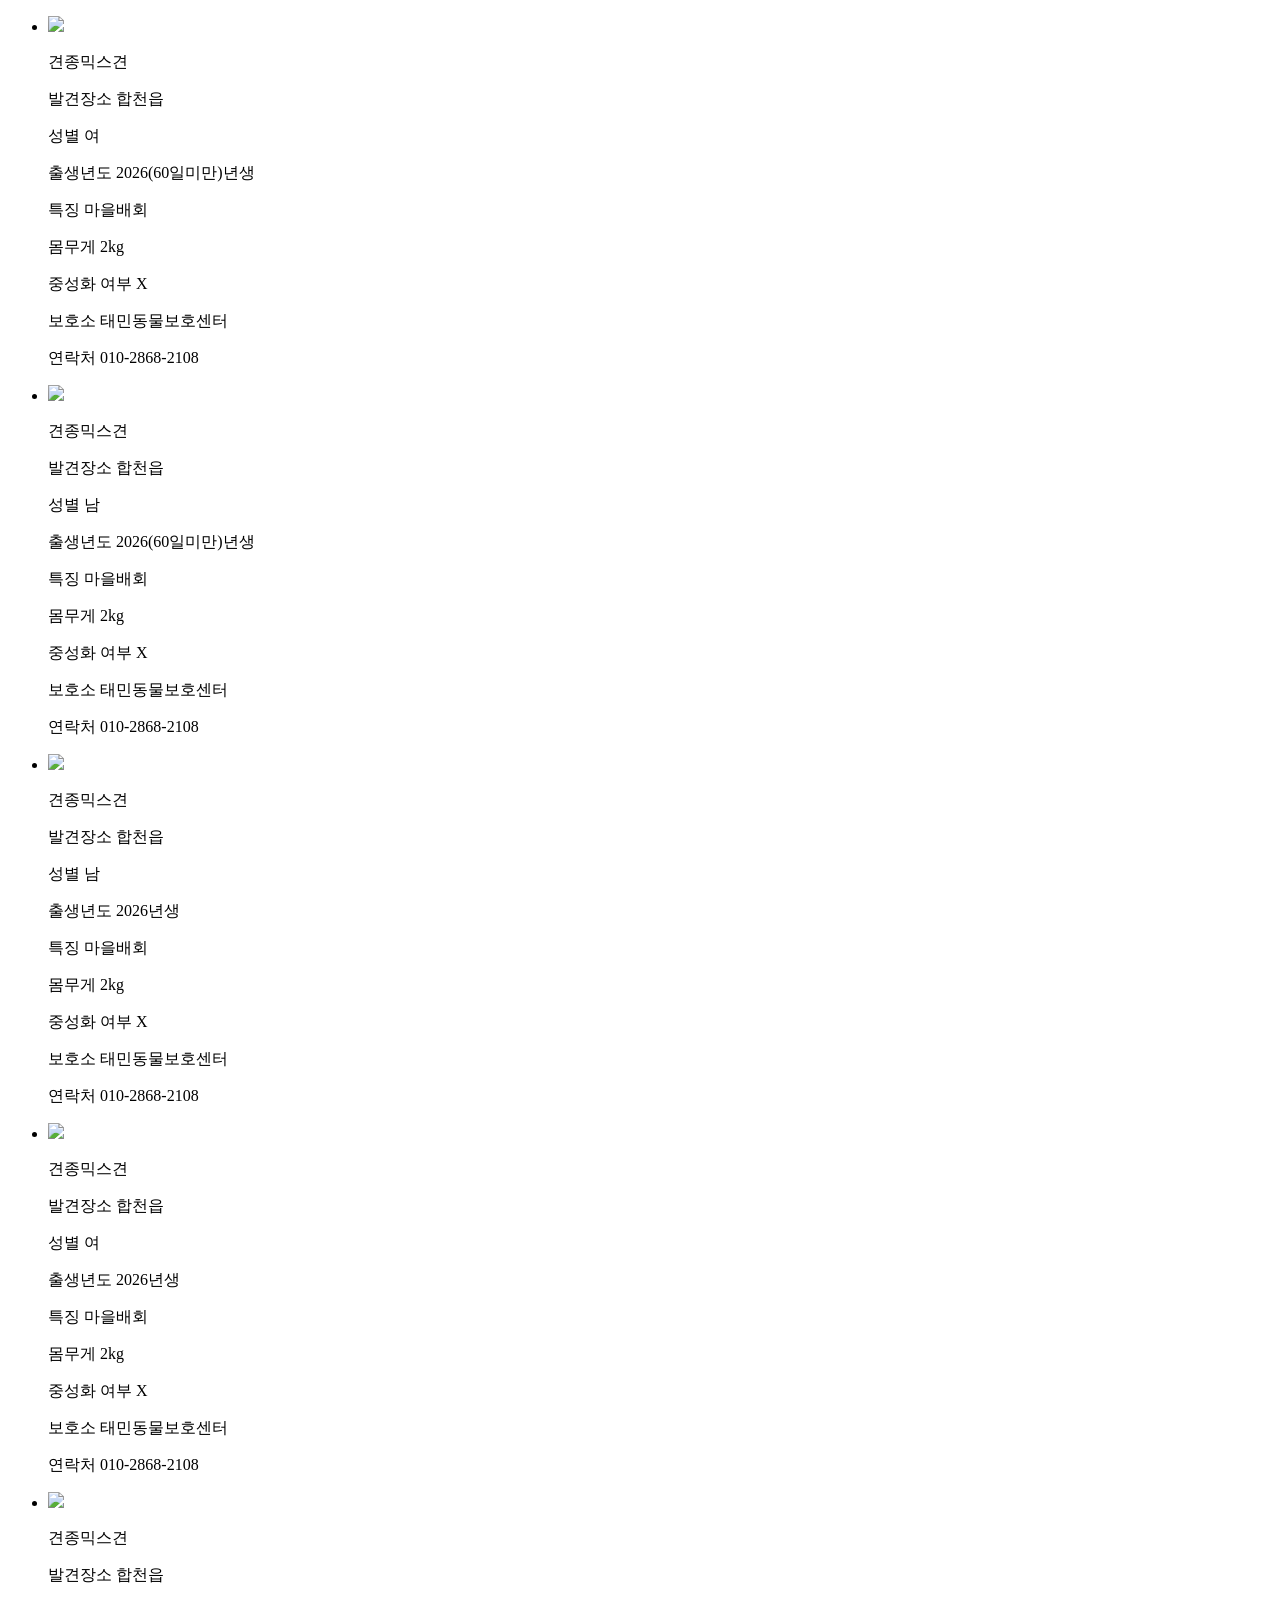
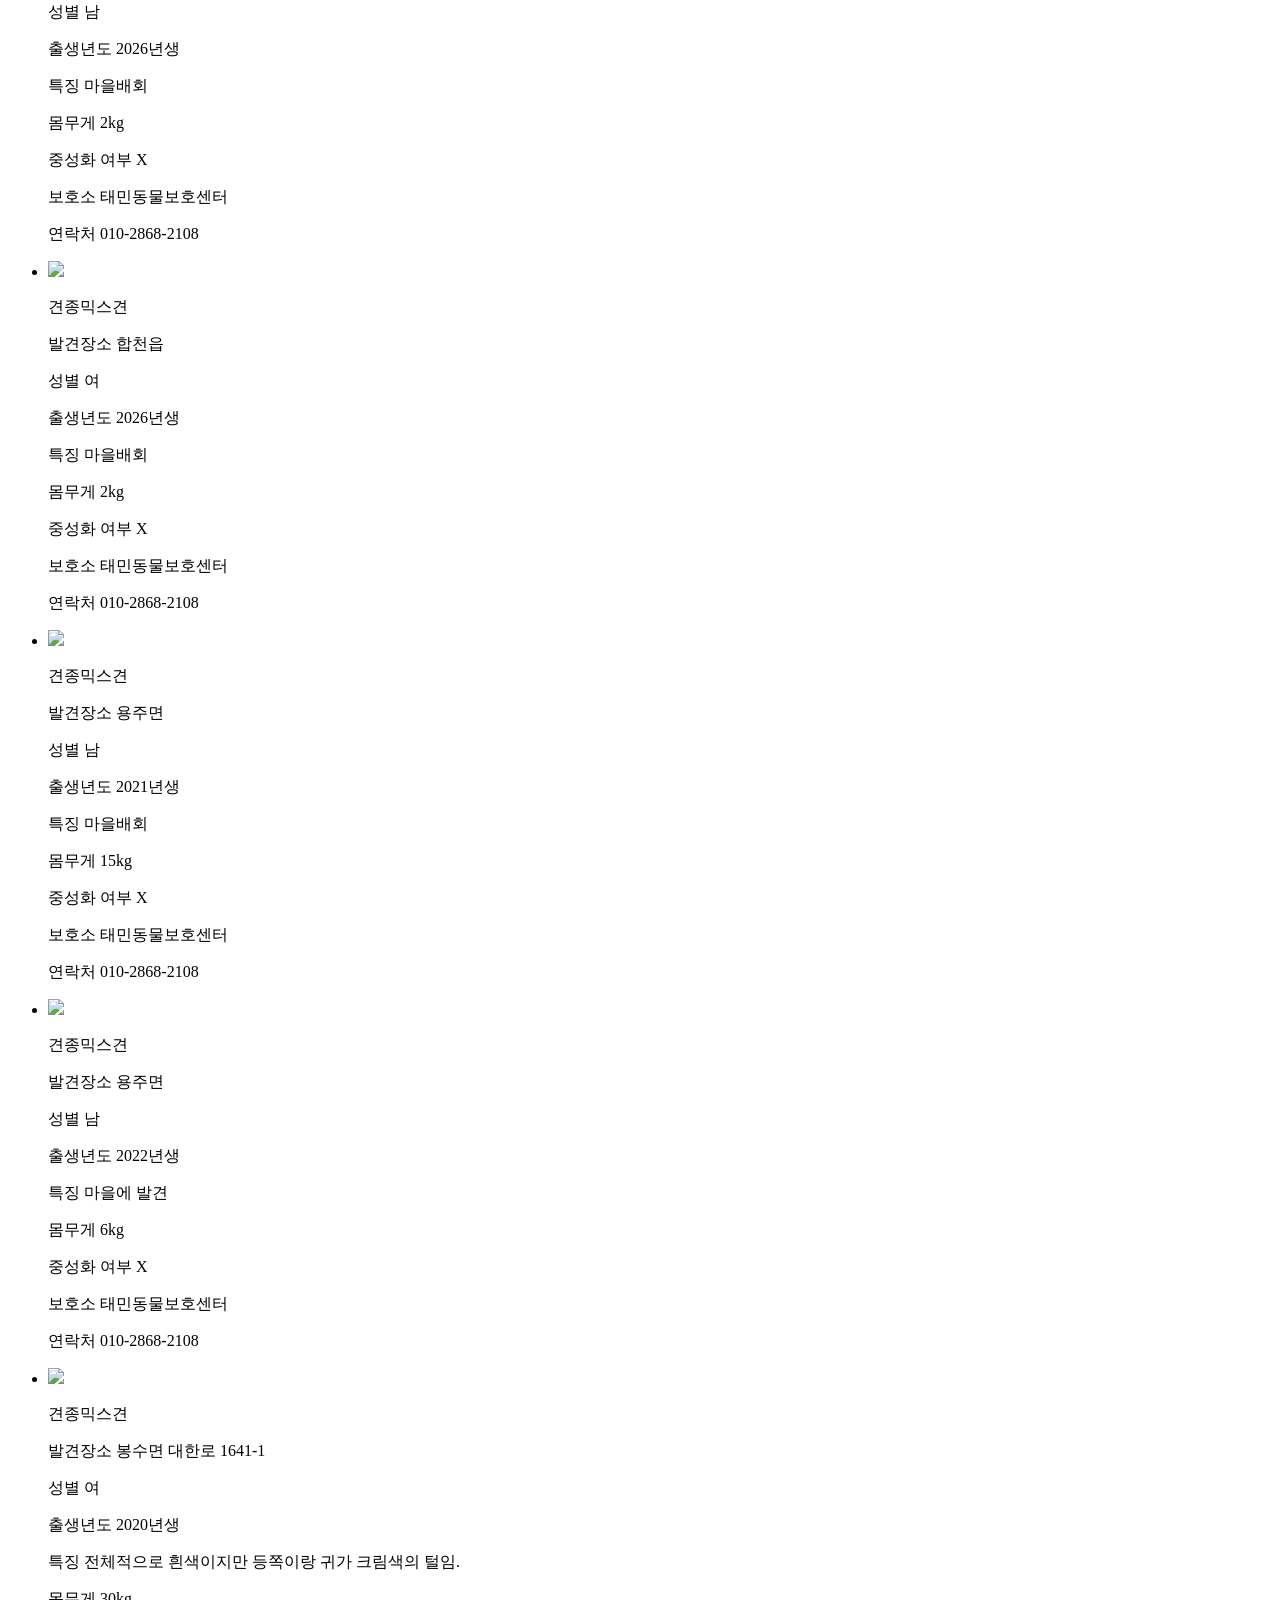
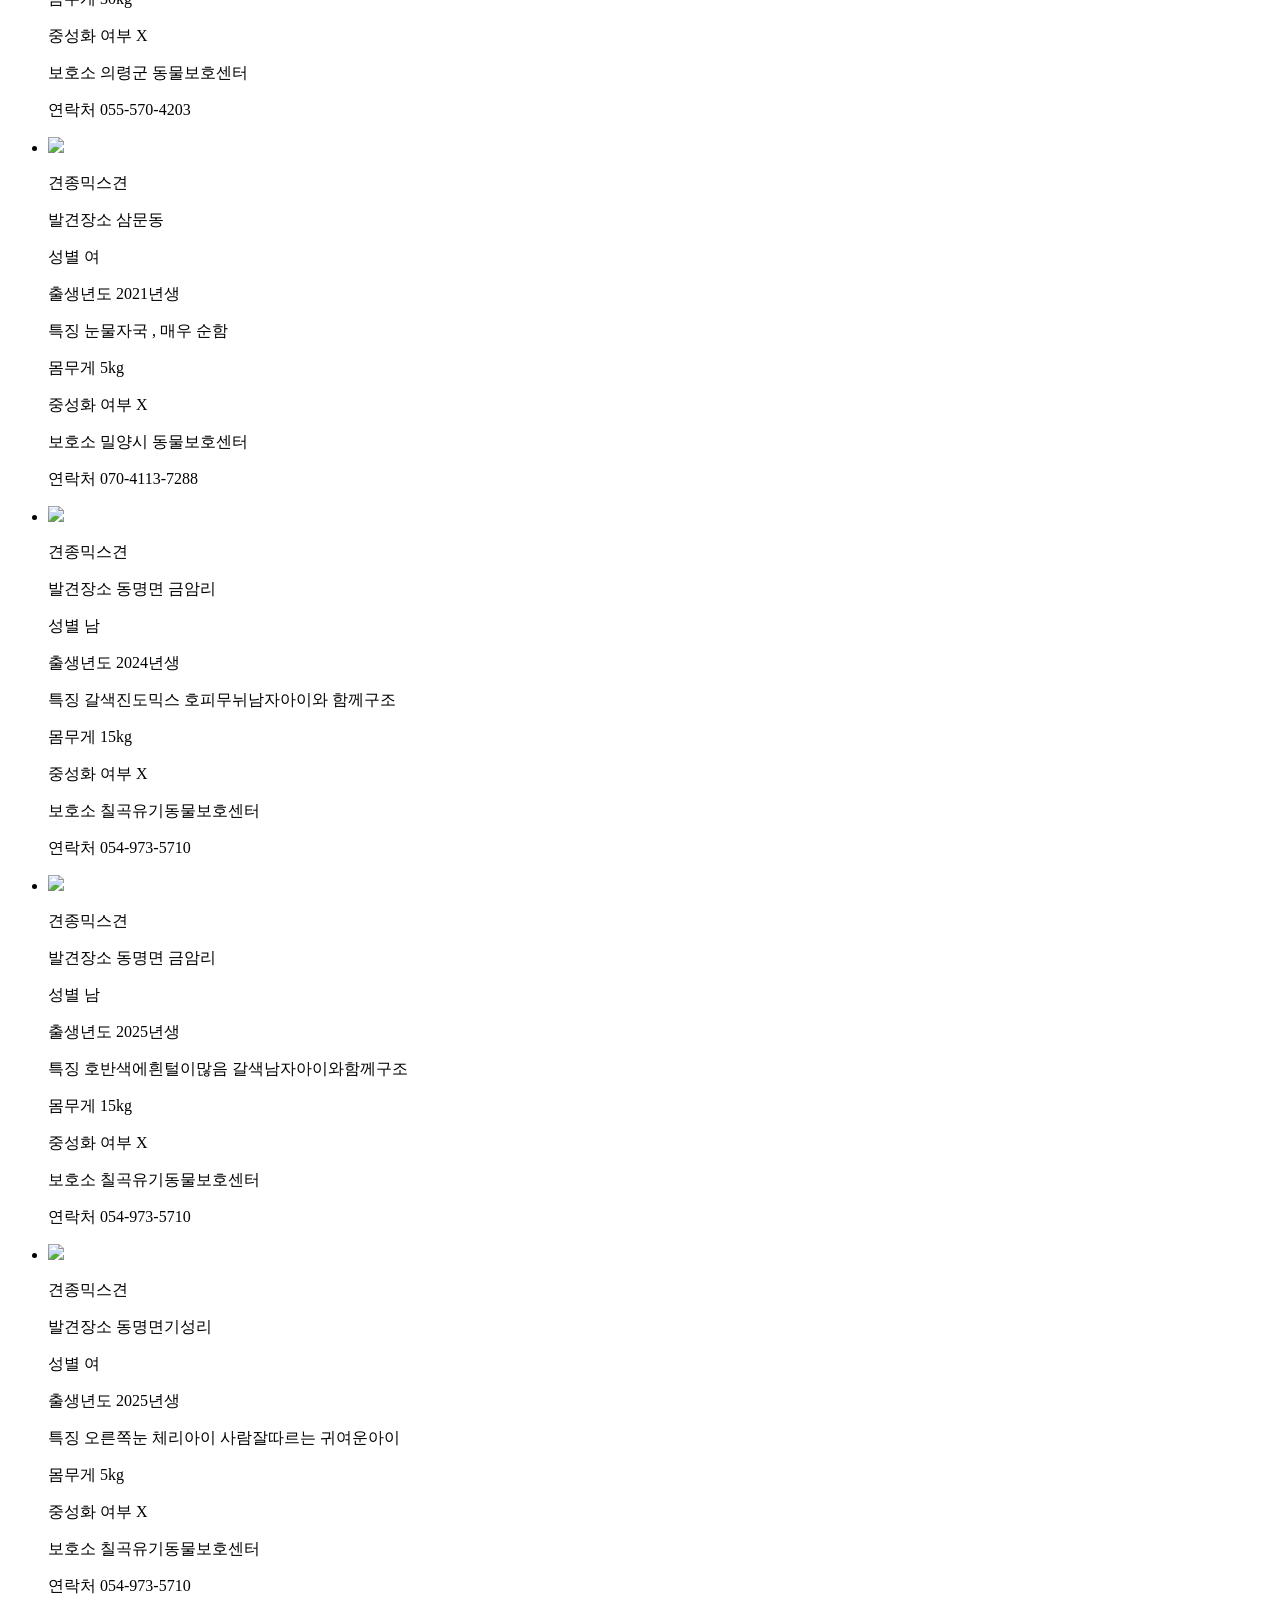
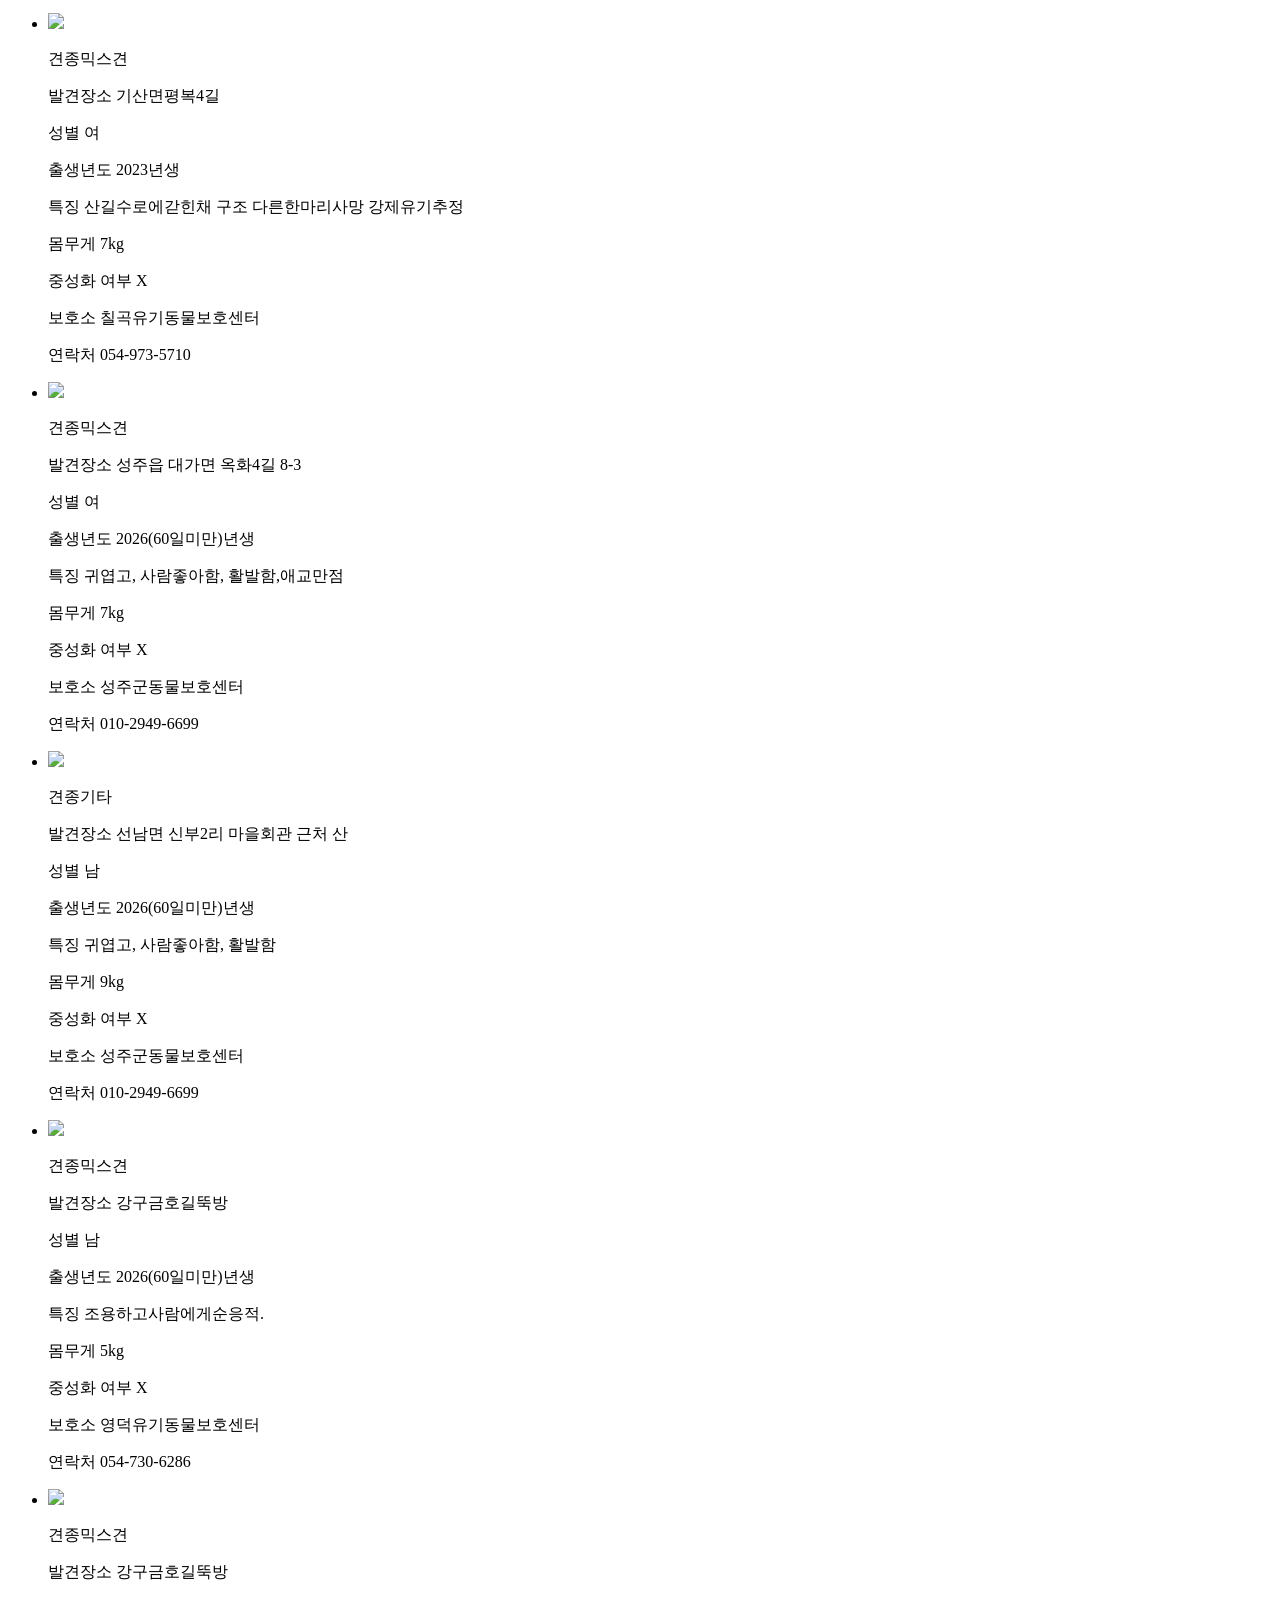
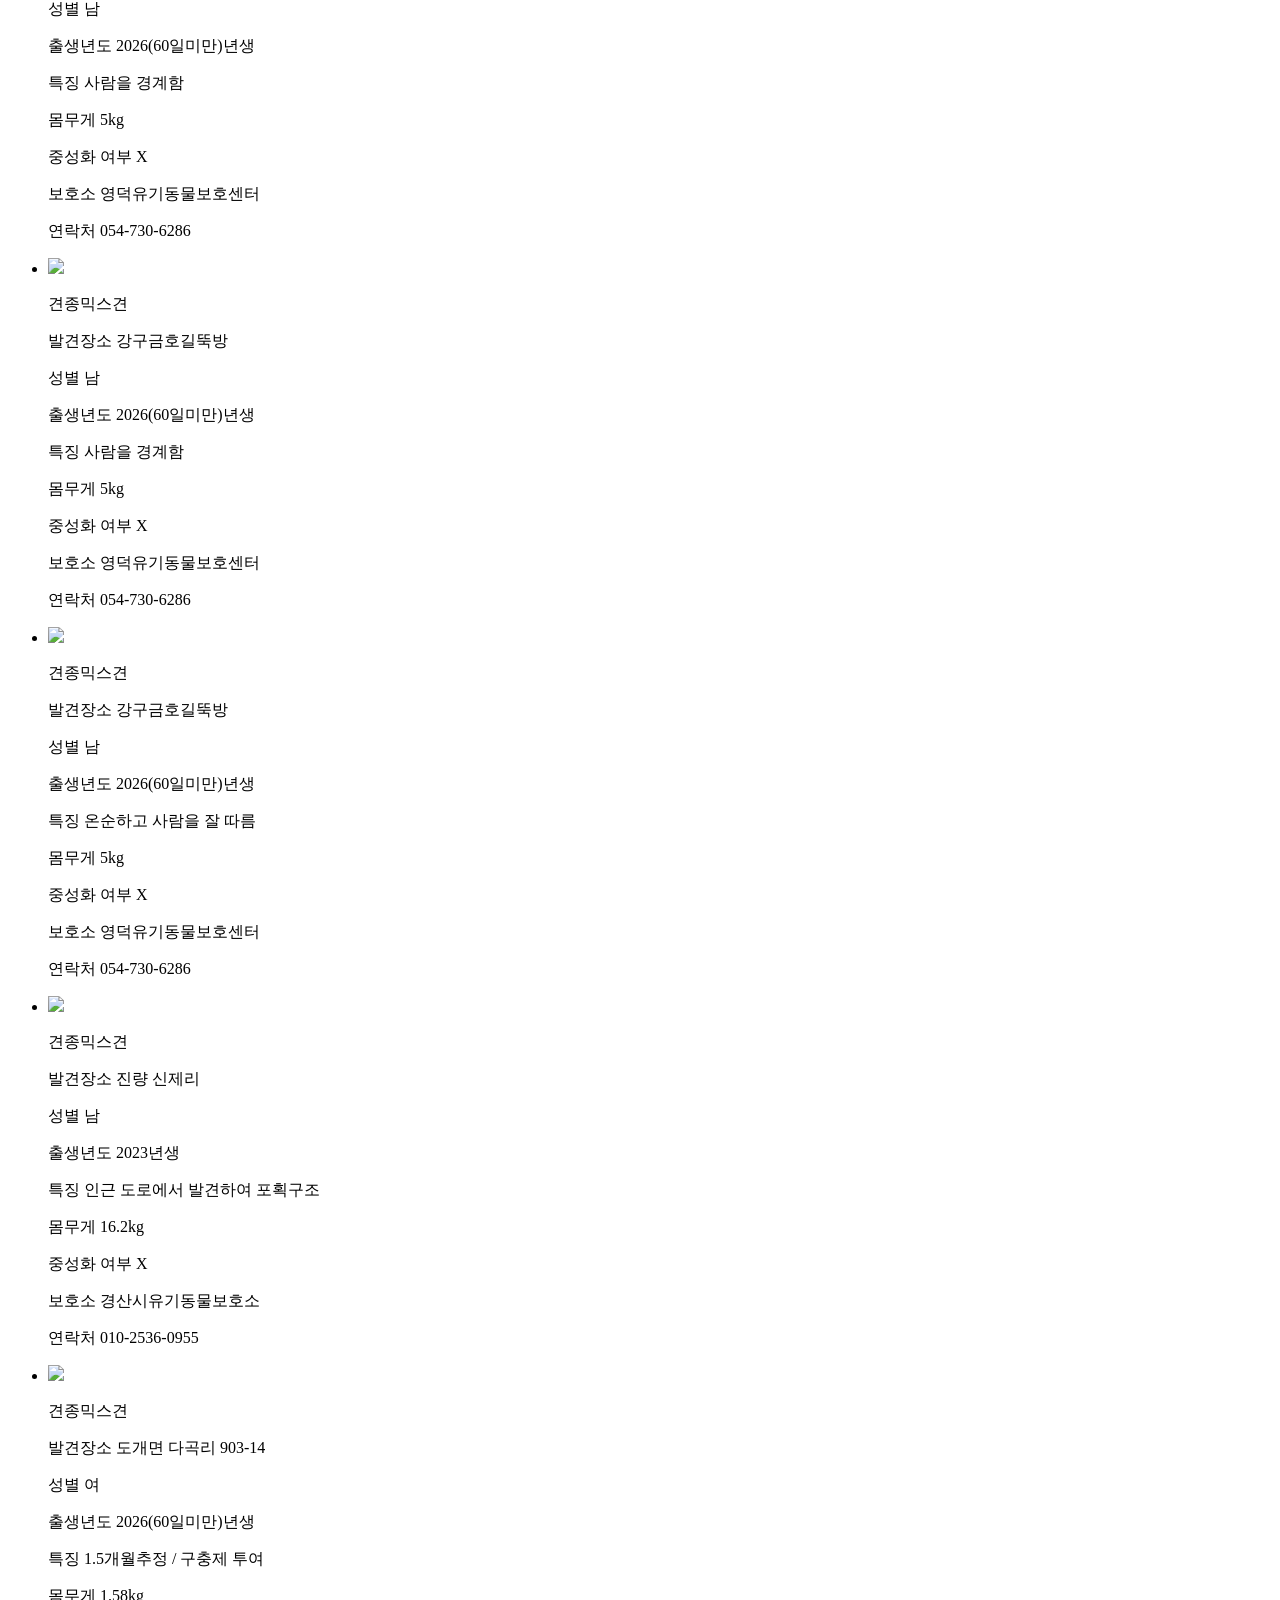
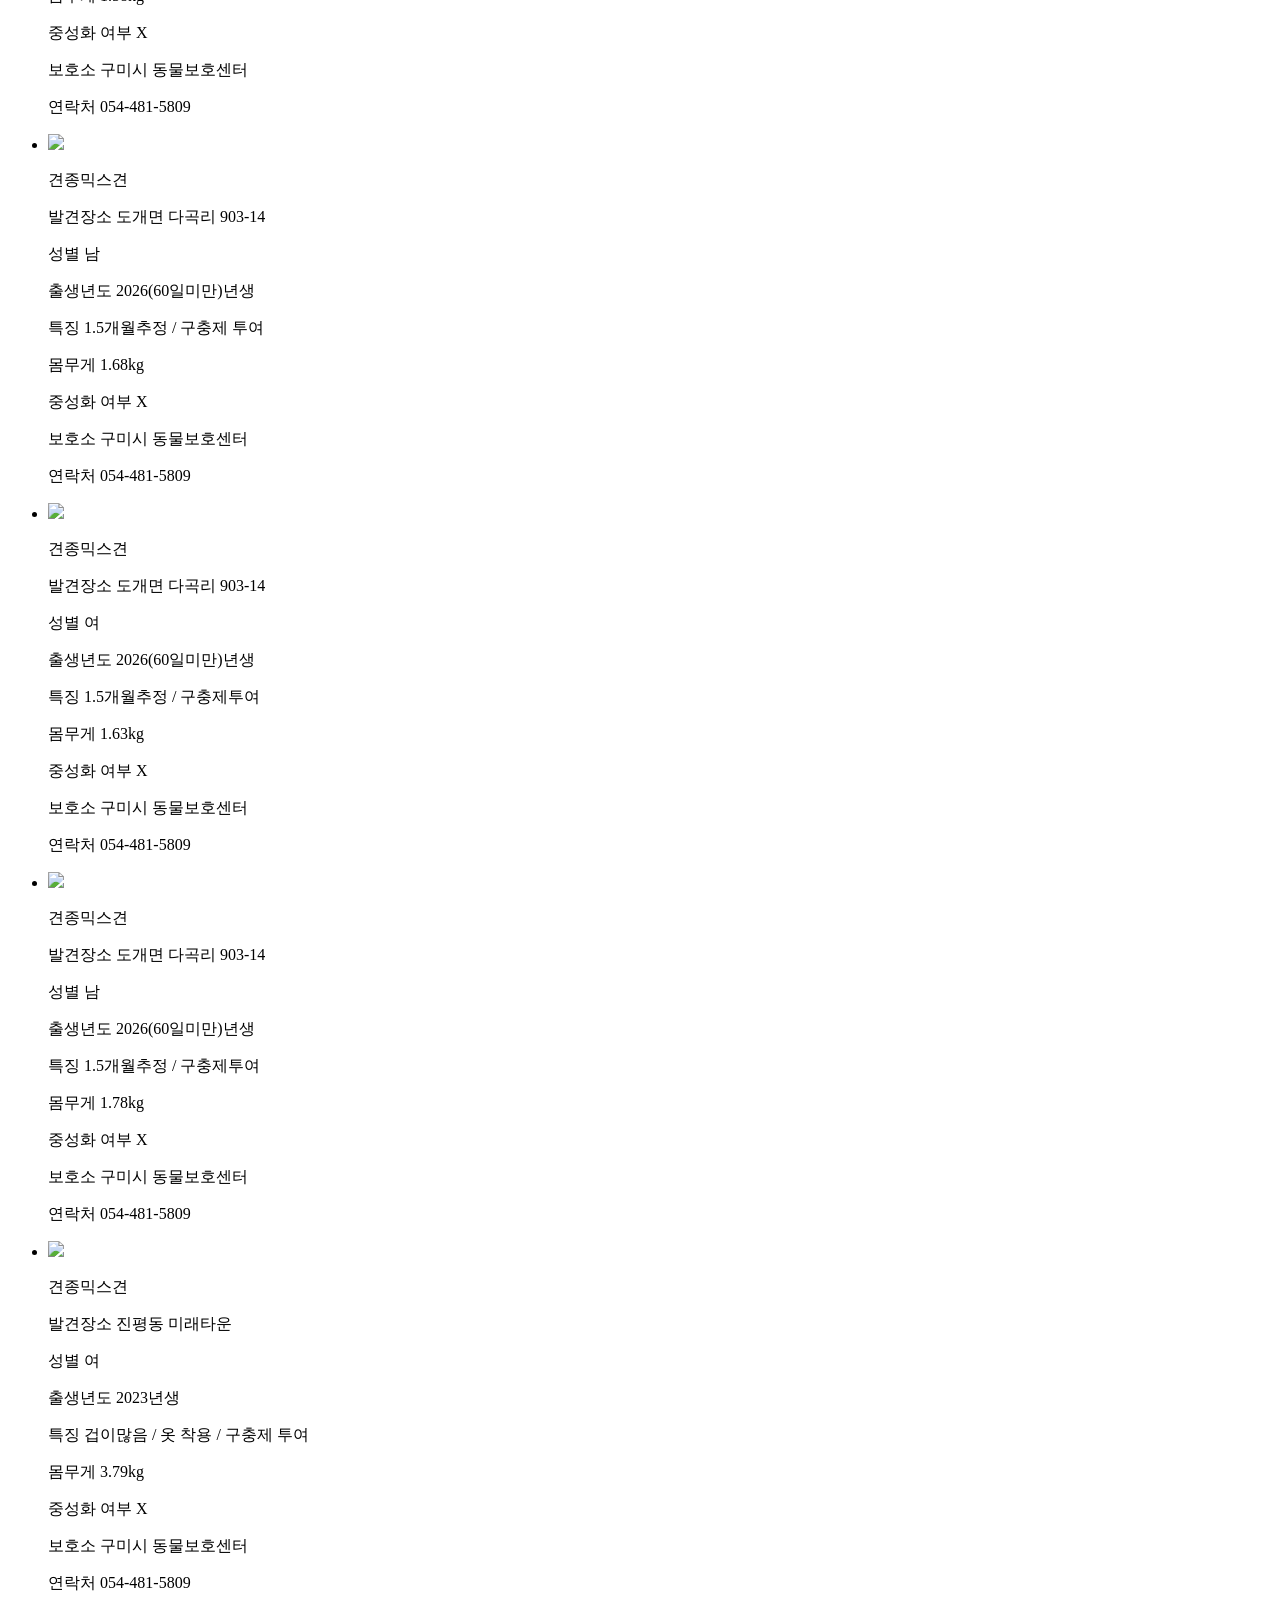
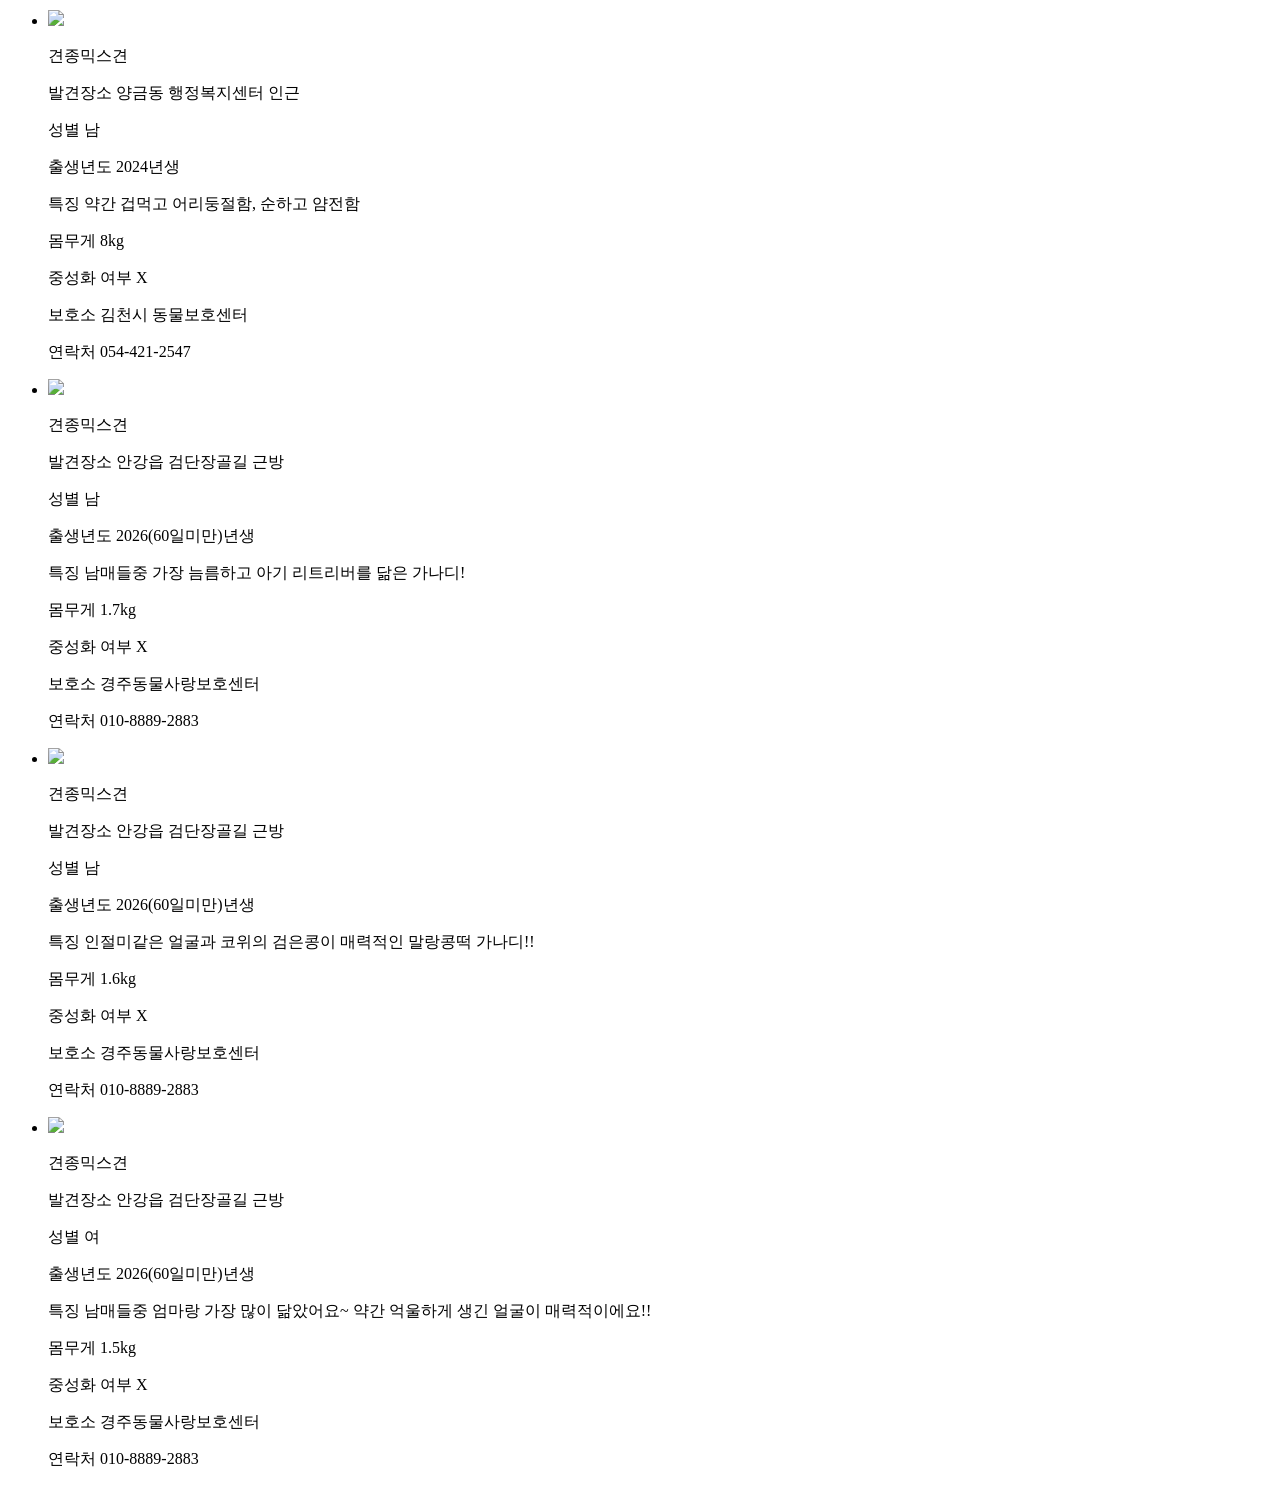
==== data/output.html @ 2dee36fd "feat: add main frame and home page" ====
<!doctype html>
<html lang="en">
  <head>
    <meta charset="UTF-8" />
    <meta name="viewport" content="width=device-width, initial-scale=1.0" />
    <title>Document</title>
  </head>
  <body>
    <ul>
      
      <li>
        <img src="http://openapi.animal.go.kr/openapi/service/rest/fileDownloadSrvc/files/shelter/2026/04/202605061905968.jpg" />
        <div class="dog-info">
          <p><span>견종</span><span>믹스견</span></p>
          <p><span>발견장소</span> <span>합천읍</span></p>
          <p>
            <span>성별</span
            ><span> 여</span>
          </p>
          <p>
            <span>출생년도</span>
            <span>2026(60일미만)년생</span>
          </p>
          <p><span>특징</span> <span>마을배회 </span></p>
          <p>
            <span>몸무게</span
            ><span> 2kg</span>
          </p>
          <p>
            <span>중성화 여부</span>
            <span>X</span>
          </p>
          <p><span>보호소</span> <span>태민동물보호센터</span></p>
          <p><span>연락처</span><span> 010-2868-2108</span></p>
        </div>
      </li>
      
      <li>
        <img src="http://openapi.animal.go.kr/openapi/service/rest/fileDownloadSrvc/files/shelter/2026/04/202605061905128.jpg" />
        <div class="dog-info">
          <p><span>견종</span><span>믹스견</span></p>
          <p><span>발견장소</span> <span>합천읍</span></p>
          <p>
            <span>성별</span
            ><span> 남</span>
          </p>
          <p>
            <span>출생년도</span>
            <span>2026(60일미만)년생</span>
          </p>
          <p><span>특징</span> <span>마을배회 </span></p>
          <p>
            <span>몸무게</span
            ><span> 2kg</span>
          </p>
          <p>
            <span>중성화 여부</span>
            <span>X</span>
          </p>
          <p><span>보호소</span> <span>태민동물보호센터</span></p>
          <p><span>연락처</span><span> 010-2868-2108</span></p>
        </div>
      </li>
      
      <li>
        <img src="http://openapi.animal.go.kr/openapi/service/rest/fileDownloadSrvc/files/shelter/2026/04/202605061905540.jpg" />
        <div class="dog-info">
          <p><span>견종</span><span>믹스견</span></p>
          <p><span>발견장소</span> <span>합천읍</span></p>
          <p>
            <span>성별</span
            ><span> 남</span>
          </p>
          <p>
            <span>출생년도</span>
            <span>2026년생</span>
          </p>
          <p><span>특징</span> <span>마을배회 </span></p>
          <p>
            <span>몸무게</span
            ><span> 2kg</span>
          </p>
          <p>
            <span>중성화 여부</span>
            <span>X</span>
          </p>
          <p><span>보호소</span> <span>태민동물보호센터</span></p>
          <p><span>연락처</span><span> 010-2868-2108</span></p>
        </div>
      </li>
      
      <li>
        <img src="http://openapi.animal.go.kr/openapi/service/rest/fileDownloadSrvc/files/shelter/2026/04/202605061905610[1].jpg" />
        <div class="dog-info">
          <p><span>견종</span><span>믹스견</span></p>
          <p><span>발견장소</span> <span>합천읍</span></p>
          <p>
            <span>성별</span
            ><span> 여</span>
          </p>
          <p>
            <span>출생년도</span>
            <span>2026년생</span>
          </p>
          <p><span>특징</span> <span>마을배회 </span></p>
          <p>
            <span>몸무게</span
            ><span> 2kg</span>
          </p>
          <p>
            <span>중성화 여부</span>
            <span>X</span>
          </p>
          <p><span>보호소</span> <span>태민동물보호센터</span></p>
          <p><span>연락처</span><span> 010-2868-2108</span></p>
        </div>
      </li>
      
      <li>
        <img src="http://openapi.animal.go.kr/openapi/service/rest/fileDownloadSrvc/files/shelter/2026/04/202605061905546.jpg" />
        <div class="dog-info">
          <p><span>견종</span><span>믹스견</span></p>
          <p><span>발견장소</span> <span>합천읍</span></p>
          <p>
            <span>성별</span
            ><span> 남</span>
          </p>
          <p>
            <span>출생년도</span>
            <span>2026년생</span>
          </p>
          <p><span>특징</span> <span>마을배회 </span></p>
          <p>
            <span>몸무게</span
            ><span> 2kg</span>
          </p>
          <p>
            <span>중성화 여부</span>
            <span>X</span>
          </p>
          <p><span>보호소</span> <span>태민동물보호센터</span></p>
          <p><span>연락처</span><span> 010-2868-2108</span></p>
        </div>
      </li>
      
      <li>
        <img src="http://openapi.animal.go.kr/openapi/service/rest/fileDownloadSrvc/files/shelter/2026/04/202605061905356.jpg" />
        <div class="dog-info">
          <p><span>견종</span><span>믹스견</span></p>
          <p><span>발견장소</span> <span>합천읍</span></p>
          <p>
            <span>성별</span
            ><span> 여</span>
          </p>
          <p>
            <span>출생년도</span>
            <span>2026년생</span>
          </p>
          <p><span>특징</span> <span>마을배회 </span></p>
          <p>
            <span>몸무게</span
            ><span> 2kg</span>
          </p>
          <p>
            <span>중성화 여부</span>
            <span>X</span>
          </p>
          <p><span>보호소</span> <span>태민동물보호센터</span></p>
          <p><span>연락처</span><span> 010-2868-2108</span></p>
        </div>
      </li>
      
      <li>
        <img src="http://openapi.animal.go.kr/openapi/service/rest/fileDownloadSrvc/files/shelter/2026/04/202605061905731.jpg" />
        <div class="dog-info">
          <p><span>견종</span><span>믹스견</span></p>
          <p><span>발견장소</span> <span>용주면</span></p>
          <p>
            <span>성별</span
            ><span> 남</span>
          </p>
          <p>
            <span>출생년도</span>
            <span>2021년생</span>
          </p>
          <p><span>특징</span> <span>마을배회 </span></p>
          <p>
            <span>몸무게</span
            ><span> 15kg</span>
          </p>
          <p>
            <span>중성화 여부</span>
            <span>X</span>
          </p>
          <p><span>보호소</span> <span>태민동물보호센터</span></p>
          <p><span>연락처</span><span> 010-2868-2108</span></p>
        </div>
      </li>
      
      <li>
        <img src="http://openapi.animal.go.kr/openapi/service/rest/fileDownloadSrvc/files/shelter/2026/04/202605061905781.jpg" />
        <div class="dog-info">
          <p><span>견종</span><span>믹스견</span></p>
          <p><span>발견장소</span> <span>용주면</span></p>
          <p>
            <span>성별</span
            ><span> 남</span>
          </p>
          <p>
            <span>출생년도</span>
            <span>2022년생</span>
          </p>
          <p><span>특징</span> <span>마을에 발견 </span></p>
          <p>
            <span>몸무게</span
            ><span> 6kg</span>
          </p>
          <p>
            <span>중성화 여부</span>
            <span>X</span>
          </p>
          <p><span>보호소</span> <span>태민동물보호센터</span></p>
          <p><span>연락처</span><span> 010-2868-2108</span></p>
        </div>
      </li>
      
      <li>
        <img src="http://openapi.animal.go.kr/openapi/service/rest/fileDownloadSrvc/files/shelter/2026/04/202605061505817.jpg" />
        <div class="dog-info">
          <p><span>견종</span><span>믹스견</span></p>
          <p><span>발견장소</span> <span>봉수면 대한로 1641-1</span></p>
          <p>
            <span>성별</span
            ><span> 여</span>
          </p>
          <p>
            <span>출생년도</span>
            <span>2020년생</span>
          </p>
          <p><span>특징</span> <span>전체적으로 흰색이지만 등쪽이랑 귀가 크림색의 털임.</span></p>
          <p>
            <span>몸무게</span
            ><span> 30kg</span>
          </p>
          <p>
            <span>중성화 여부</span>
            <span>X</span>
          </p>
          <p><span>보호소</span> <span>의령군 동물보호센터</span></p>
          <p><span>연락처</span><span> 055-570-4203</span></p>
        </div>
      </li>
      
      <li>
        <img src="http://openapi.animal.go.kr/openapi/service/rest/fileDownloadSrvc/files/shelter/2026/04/20260506150580.jpg" />
        <div class="dog-info">
          <p><span>견종</span><span>믹스견</span></p>
          <p><span>발견장소</span> <span>삼문동</span></p>
          <p>
            <span>성별</span
            ><span> 여</span>
          </p>
          <p>
            <span>출생년도</span>
            <span>2021년생</span>
          </p>
          <p><span>특징</span> <span>눈물자국 , 매우 순함</span></p>
          <p>
            <span>몸무게</span
            ><span> 5kg</span>
          </p>
          <p>
            <span>중성화 여부</span>
            <span>X</span>
          </p>
          <p><span>보호소</span> <span>밀양시 동물보호센터</span></p>
          <p><span>연락처</span><span> 070-4113-7288</span></p>
        </div>
      </li>
      
      <li>
        <img src="http://openapi.animal.go.kr/openapi/service/rest/fileDownloadSrvc/files/shelter/2026/04/202605061805523.jpg" />
        <div class="dog-info">
          <p><span>견종</span><span>믹스견</span></p>
          <p><span>발견장소</span> <span>동명면 금암리</span></p>
          <p>
            <span>성별</span
            ><span> 남</span>
          </p>
          <p>
            <span>출생년도</span>
            <span>2024년생</span>
          </p>
          <p><span>특징</span> <span>갈색진도믹스 호피무뉘남자아이와 함께구조</span></p>
          <p>
            <span>몸무게</span
            ><span> 15kg</span>
          </p>
          <p>
            <span>중성화 여부</span>
            <span>X</span>
          </p>
          <p><span>보호소</span> <span>칠곡유기동물보호센터</span></p>
          <p><span>연락처</span><span> 054-973-5710</span></p>
        </div>
      </li>
      
      <li>
        <img src="http://openapi.animal.go.kr/openapi/service/rest/fileDownloadSrvc/files/shelter/2026/04/202605061805635[1].jpg" />
        <div class="dog-info">
          <p><span>견종</span><span>믹스견</span></p>
          <p><span>발견장소</span> <span>동명면 금암리</span></p>
          <p>
            <span>성별</span
            ><span> 남</span>
          </p>
          <p>
            <span>출생년도</span>
            <span>2025년생</span>
          </p>
          <p><span>특징</span> <span>호반색에흰털이많음 갈색남자아이와함께구조</span></p>
          <p>
            <span>몸무게</span
            ><span> 15kg</span>
          </p>
          <p>
            <span>중성화 여부</span>
            <span>X</span>
          </p>
          <p><span>보호소</span> <span>칠곡유기동물보호센터</span></p>
          <p><span>연락처</span><span> 054-973-5710</span></p>
        </div>
      </li>
      
      <li>
        <img src="http://openapi.animal.go.kr/openapi/service/rest/fileDownloadSrvc/files/shelter/2026/04/202605061705920.jpg" />
        <div class="dog-info">
          <p><span>견종</span><span>믹스견</span></p>
          <p><span>발견장소</span> <span>동명면기성리</span></p>
          <p>
            <span>성별</span
            ><span> 여</span>
          </p>
          <p>
            <span>출생년도</span>
            <span>2025년생</span>
          </p>
          <p><span>특징</span> <span>오른쪽눈 체리아이 사람잘따르는 귀여운아이</span></p>
          <p>
            <span>몸무게</span
            ><span> 5kg</span>
          </p>
          <p>
            <span>중성화 여부</span>
            <span>X</span>
          </p>
          <p><span>보호소</span> <span>칠곡유기동물보호센터</span></p>
          <p><span>연락처</span><span> 054-973-5710</span></p>
        </div>
      </li>
      
      <li>
        <img src="http://openapi.animal.go.kr/openapi/service/rest/fileDownloadSrvc/files/shelter/2026/04/20260506170588.jpg" />
        <div class="dog-info">
          <p><span>견종</span><span>믹스견</span></p>
          <p><span>발견장소</span> <span>기산면평복4길</span></p>
          <p>
            <span>성별</span
            ><span> 여</span>
          </p>
          <p>
            <span>출생년도</span>
            <span>2023년생</span>
          </p>
          <p><span>특징</span> <span>산길수로에갇힌채 구조 다른한마리사망 강제유기추정</span></p>
          <p>
            <span>몸무게</span
            ><span> 7kg</span>
          </p>
          <p>
            <span>중성화 여부</span>
            <span>X</span>
          </p>
          <p><span>보호소</span> <span>칠곡유기동물보호센터</span></p>
          <p><span>연락처</span><span> 054-973-5710</span></p>
        </div>
      </li>
      
      <li>
        <img src="http://openapi.animal.go.kr/openapi/service/rest/fileDownloadSrvc/files/shelter/2026/04/20260506120584[1].jpg" />
        <div class="dog-info">
          <p><span>견종</span><span>믹스견</span></p>
          <p><span>발견장소</span> <span>성주읍 대가면 옥화4길 8-3</span></p>
          <p>
            <span>성별</span
            ><span> 여</span>
          </p>
          <p>
            <span>출생년도</span>
            <span>2026(60일미만)년생</span>
          </p>
          <p><span>특징</span> <span>귀엽고, 사람좋아함, 활발함,애교만점</span></p>
          <p>
            <span>몸무게</span
            ><span> 7kg</span>
          </p>
          <p>
            <span>중성화 여부</span>
            <span>X</span>
          </p>
          <p><span>보호소</span> <span>성주군동물보호센터</span></p>
          <p><span>연락처</span><span> 010-2949-6699</span></p>
        </div>
      </li>
      
      <li>
        <img src="http://openapi.animal.go.kr/openapi/service/rest/fileDownloadSrvc/files/shelter/2026/04/202605061205527.jpg" />
        <div class="dog-info">
          <p><span>견종</span><span>기타</span></p>
          <p><span>발견장소</span> <span>선남면 신부2리 마을회관 근처 산</span></p>
          <p>
            <span>성별</span
            ><span> 남</span>
          </p>
          <p>
            <span>출생년도</span>
            <span>2026(60일미만)년생</span>
          </p>
          <p><span>특징</span> <span>귀엽고, 사람좋아함, 활발함</span></p>
          <p>
            <span>몸무게</span
            ><span> 9kg</span>
          </p>
          <p>
            <span>중성화 여부</span>
            <span>X</span>
          </p>
          <p><span>보호소</span> <span>성주군동물보호센터</span></p>
          <p><span>연락처</span><span> 010-2949-6699</span></p>
        </div>
      </li>
      
      <li>
        <img src="http://openapi.animal.go.kr/openapi/service/rest/fileDownloadSrvc/files/shelter/2026/04/202605061005421.jpg" />
        <div class="dog-info">
          <p><span>견종</span><span>믹스견</span></p>
          <p><span>발견장소</span> <span>강구금호길뚝방</span></p>
          <p>
            <span>성별</span
            ><span> 남</span>
          </p>
          <p>
            <span>출생년도</span>
            <span>2026(60일미만)년생</span>
          </p>
          <p><span>특징</span> <span>조용하고사람에게순응적.</span></p>
          <p>
            <span>몸무게</span
            ><span> 5kg</span>
          </p>
          <p>
            <span>중성화 여부</span>
            <span>X</span>
          </p>
          <p><span>보호소</span> <span>영덕유기동물보호센터</span></p>
          <p><span>연락처</span><span> 054-730-6286</span></p>
        </div>
      </li>
      
      <li>
        <img src="http://openapi.animal.go.kr/openapi/service/rest/fileDownloadSrvc/files/shelter/2026/04/202605060905795.jpg" />
        <div class="dog-info">
          <p><span>견종</span><span>믹스견</span></p>
          <p><span>발견장소</span> <span>강구금호길뚝방</span></p>
          <p>
            <span>성별</span
            ><span> 남</span>
          </p>
          <p>
            <span>출생년도</span>
            <span>2026(60일미만)년생</span>
          </p>
          <p><span>특징</span> <span>사람을 경계함</span></p>
          <p>
            <span>몸무게</span
            ><span> 5kg</span>
          </p>
          <p>
            <span>중성화 여부</span>
            <span>X</span>
          </p>
          <p><span>보호소</span> <span>영덕유기동물보호센터</span></p>
          <p><span>연락처</span><span> 054-730-6286</span></p>
        </div>
      </li>
      
      <li>
        <img src="http://openapi.animal.go.kr/openapi/service/rest/fileDownloadSrvc/files/shelter/2026/04/202605060905727.jpg" />
        <div class="dog-info">
          <p><span>견종</span><span>믹스견</span></p>
          <p><span>발견장소</span> <span>강구금호길뚝방</span></p>
          <p>
            <span>성별</span
            ><span> 남</span>
          </p>
          <p>
            <span>출생년도</span>
            <span>2026(60일미만)년생</span>
          </p>
          <p><span>특징</span> <span>사람을 경계함</span></p>
          <p>
            <span>몸무게</span
            ><span> 5kg</span>
          </p>
          <p>
            <span>중성화 여부</span>
            <span>X</span>
          </p>
          <p><span>보호소</span> <span>영덕유기동물보호센터</span></p>
          <p><span>연락처</span><span> 054-730-6286</span></p>
        </div>
      </li>
      
      <li>
        <img src="http://openapi.animal.go.kr/openapi/service/rest/fileDownloadSrvc/files/shelter/2026/04/202605060905689.jpg" />
        <div class="dog-info">
          <p><span>견종</span><span>믹스견</span></p>
          <p><span>발견장소</span> <span>강구금호길뚝방</span></p>
          <p>
            <span>성별</span
            ><span> 남</span>
          </p>
          <p>
            <span>출생년도</span>
            <span>2026(60일미만)년생</span>
          </p>
          <p><span>특징</span> <span>온순하고 사람을  잘 따름</span></p>
          <p>
            <span>몸무게</span
            ><span> 5kg</span>
          </p>
          <p>
            <span>중성화 여부</span>
            <span>X</span>
          </p>
          <p><span>보호소</span> <span>영덕유기동물보호센터</span></p>
          <p><span>연락처</span><span> 054-730-6286</span></p>
        </div>
      </li>
      
      <li>
        <img src="http://openapi.animal.go.kr/openapi/service/rest/fileDownloadSrvc/files/shelter/2026/04/202605061605743.jpg" />
        <div class="dog-info">
          <p><span>견종</span><span>믹스견</span></p>
          <p><span>발견장소</span> <span>진량 신제리</span></p>
          <p>
            <span>성별</span
            ><span> 남</span>
          </p>
          <p>
            <span>출생년도</span>
            <span>2023년생</span>
          </p>
          <p><span>특징</span> <span>인근 도로에서 발견하여 포획구조</span></p>
          <p>
            <span>몸무게</span
            ><span> 16.2kg</span>
          </p>
          <p>
            <span>중성화 여부</span>
            <span>X</span>
          </p>
          <p><span>보호소</span> <span>경산시유기동물보호소</span></p>
          <p><span>연락처</span><span> 010-2536-0955</span></p>
        </div>
      </li>
      
      <li>
        <img src="http://openapi.animal.go.kr/openapi/service/rest/fileDownloadSrvc/files/shelter/2026/04/20260506150552.jpg" />
        <div class="dog-info">
          <p><span>견종</span><span>믹스견</span></p>
          <p><span>발견장소</span> <span>도개면 다곡리 903-14</span></p>
          <p>
            <span>성별</span
            ><span> 여</span>
          </p>
          <p>
            <span>출생년도</span>
            <span>2026(60일미만)년생</span>
          </p>
          <p><span>특징</span> <span>1.5개월추정 / 구충제 투여</span></p>
          <p>
            <span>몸무게</span
            ><span> 1.58kg</span>
          </p>
          <p>
            <span>중성화 여부</span>
            <span>X</span>
          </p>
          <p><span>보호소</span> <span>구미시 동물보호센터</span></p>
          <p><span>연락처</span><span> 054-481-5809</span></p>
        </div>
      </li>
      
      <li>
        <img src="http://openapi.animal.go.kr/openapi/service/rest/fileDownloadSrvc/files/shelter/2026/04/202605061505205.jpg" />
        <div class="dog-info">
          <p><span>견종</span><span>믹스견</span></p>
          <p><span>발견장소</span> <span>도개면 다곡리 903-14</span></p>
          <p>
            <span>성별</span
            ><span> 남</span>
          </p>
          <p>
            <span>출생년도</span>
            <span>2026(60일미만)년생</span>
          </p>
          <p><span>특징</span> <span>1.5개월추정 / 구충제 투여</span></p>
          <p>
            <span>몸무게</span
            ><span> 1.68kg</span>
          </p>
          <p>
            <span>중성화 여부</span>
            <span>X</span>
          </p>
          <p><span>보호소</span> <span>구미시 동물보호센터</span></p>
          <p><span>연락처</span><span> 054-481-5809</span></p>
        </div>
      </li>
      
      <li>
        <img src="http://openapi.animal.go.kr/openapi/service/rest/fileDownloadSrvc/files/shelter/2026/04/202605061505281.jpg" />
        <div class="dog-info">
          <p><span>견종</span><span>믹스견</span></p>
          <p><span>발견장소</span> <span>도개면 다곡리 903-14</span></p>
          <p>
            <span>성별</span
            ><span> 여</span>
          </p>
          <p>
            <span>출생년도</span>
            <span>2026(60일미만)년생</span>
          </p>
          <p><span>특징</span> <span>1.5개월추정 / 구충제투여</span></p>
          <p>
            <span>몸무게</span
            ><span> 1.63kg</span>
          </p>
          <p>
            <span>중성화 여부</span>
            <span>X</span>
          </p>
          <p><span>보호소</span> <span>구미시 동물보호센터</span></p>
          <p><span>연락처</span><span> 054-481-5809</span></p>
        </div>
      </li>
      
      <li>
        <img src="http://openapi.animal.go.kr/openapi/service/rest/fileDownloadSrvc/files/shelter/2026/04/202605061505132.jpg" />
        <div class="dog-info">
          <p><span>견종</span><span>믹스견</span></p>
          <p><span>발견장소</span> <span>도개면 다곡리 903-14</span></p>
          <p>
            <span>성별</span
            ><span> 남</span>
          </p>
          <p>
            <span>출생년도</span>
            <span>2026(60일미만)년생</span>
          </p>
          <p><span>특징</span> <span>1.5개월추정 / 구충제투여</span></p>
          <p>
            <span>몸무게</span
            ><span> 1.78kg</span>
          </p>
          <p>
            <span>중성화 여부</span>
            <span>X</span>
          </p>
          <p><span>보호소</span> <span>구미시 동물보호센터</span></p>
          <p><span>연락처</span><span> 054-481-5809</span></p>
        </div>
      </li>
      
      <li>
        <img src="http://openapi.animal.go.kr/openapi/service/rest/fileDownloadSrvc/files/shelter/2026/04/202605061505313.jpg" />
        <div class="dog-info">
          <p><span>견종</span><span>믹스견</span></p>
          <p><span>발견장소</span> <span>진평동 미래타운</span></p>
          <p>
            <span>성별</span
            ><span> 여</span>
          </p>
          <p>
            <span>출생년도</span>
            <span>2023년생</span>
          </p>
          <p><span>특징</span> <span>겁이많음 / 옷 착용 / 구충제 투여</span></p>
          <p>
            <span>몸무게</span
            ><span> 3.79kg</span>
          </p>
          <p>
            <span>중성화 여부</span>
            <span>X</span>
          </p>
          <p><span>보호소</span> <span>구미시 동물보호센터</span></p>
          <p><span>연락처</span><span> 054-481-5809</span></p>
        </div>
      </li>
      
      <li>
        <img src="http://openapi.animal.go.kr/openapi/service/rest/fileDownloadSrvc/files/shelter/2026/04/202605061505423.jpg" />
        <div class="dog-info">
          <p><span>견종</span><span>믹스견</span></p>
          <p><span>발견장소</span> <span>양금동 행정복지센터 인근</span></p>
          <p>
            <span>성별</span
            ><span> 남</span>
          </p>
          <p>
            <span>출생년도</span>
            <span>2024년생</span>
          </p>
          <p><span>특징</span> <span>약간 겁먹고 어리둥절함, 순하고 얌전함</span></p>
          <p>
            <span>몸무게</span
            ><span> 8kg</span>
          </p>
          <p>
            <span>중성화 여부</span>
            <span>X</span>
          </p>
          <p><span>보호소</span> <span>김천시 동물보호센터</span></p>
          <p><span>연락처</span><span> 054-421-2547</span></p>
        </div>
      </li>
      
      <li>
        <img src="http://openapi.animal.go.kr/openapi/service/rest/fileDownloadSrvc/files/shelter/2026/04/202605061505430.jpg" />
        <div class="dog-info">
          <p><span>견종</span><span>믹스견</span></p>
          <p><span>발견장소</span> <span>안강읍 검단장골길 근방</span></p>
          <p>
            <span>성별</span
            ><span> 남</span>
          </p>
          <p>
            <span>출생년도</span>
            <span>2026(60일미만)년생</span>
          </p>
          <p><span>특징</span> <span>남매들중 가장 늠름하고 아기 리트리버를 닮은 가나디! </span></p>
          <p>
            <span>몸무게</span
            ><span> 1.7kg</span>
          </p>
          <p>
            <span>중성화 여부</span>
            <span>X</span>
          </p>
          <p><span>보호소</span> <span>경주동물사랑보호센터</span></p>
          <p><span>연락처</span><span> 010-8889-2883</span></p>
        </div>
      </li>
      
      <li>
        <img src="http://openapi.animal.go.kr/openapi/service/rest/fileDownloadSrvc/files/shelter/2026/04/202605061505852.jpg" />
        <div class="dog-info">
          <p><span>견종</span><span>믹스견</span></p>
          <p><span>발견장소</span> <span>안강읍 검단장골길 근방</span></p>
          <p>
            <span>성별</span
            ><span> 남</span>
          </p>
          <p>
            <span>출생년도</span>
            <span>2026(60일미만)년생</span>
          </p>
          <p><span>특징</span> <span>인절미같은 얼굴과 코위의 검은콩이 매력적인 말랑콩떡 가나디!!</span></p>
          <p>
            <span>몸무게</span
            ><span> 1.6kg</span>
          </p>
          <p>
            <span>중성화 여부</span>
            <span>X</span>
          </p>
          <p><span>보호소</span> <span>경주동물사랑보호센터</span></p>
          <p><span>연락처</span><span> 010-8889-2883</span></p>
        </div>
      </li>
      
      <li>
        <img src="http://openapi.animal.go.kr/openapi/service/rest/fileDownloadSrvc/files/shelter/2026/04/202605061505581.jpg" />
        <div class="dog-info">
          <p><span>견종</span><span>믹스견</span></p>
          <p><span>발견장소</span> <span>안강읍 검단장골길 근방</span></p>
          <p>
            <span>성별</span
            ><span> 여</span>
          </p>
          <p>
            <span>출생년도</span>
            <span>2026(60일미만)년생</span>
          </p>
          <p><span>특징</span> <span>남매들중 엄마랑 가장 많이 닮았어요~ 약간 억울하게 생긴 얼굴이 매력적이에요!!</span></p>
          <p>
            <span>몸무게</span
            ><span> 1.5kg</span>
          </p>
          <p>
            <span>중성화 여부</span>
            <span>X</span>
          </p>
          <p><span>보호소</span> <span>경주동물사랑보호센터</span></p>
          <p><span>연락처</span><span> 010-8889-2883</span></p>
        </div>
      </li>
      
    </ul>
  </body>
</html>
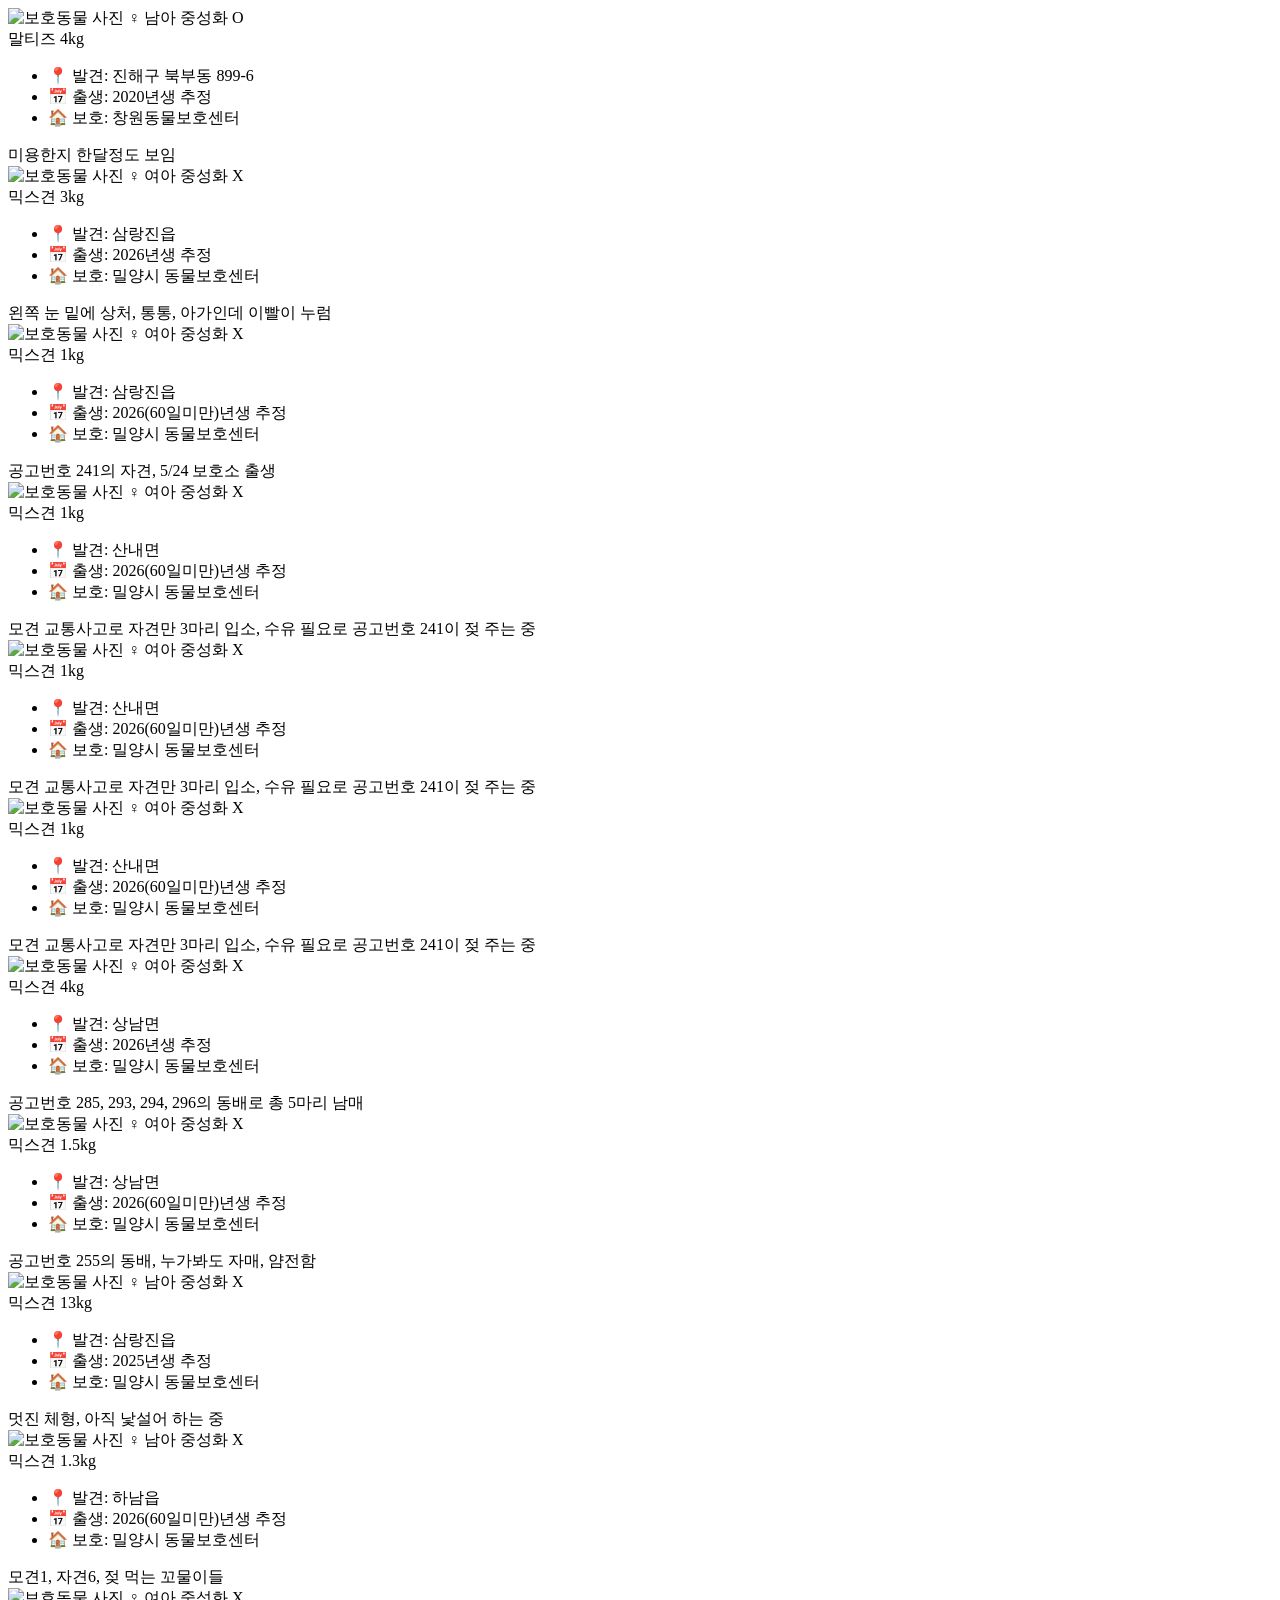
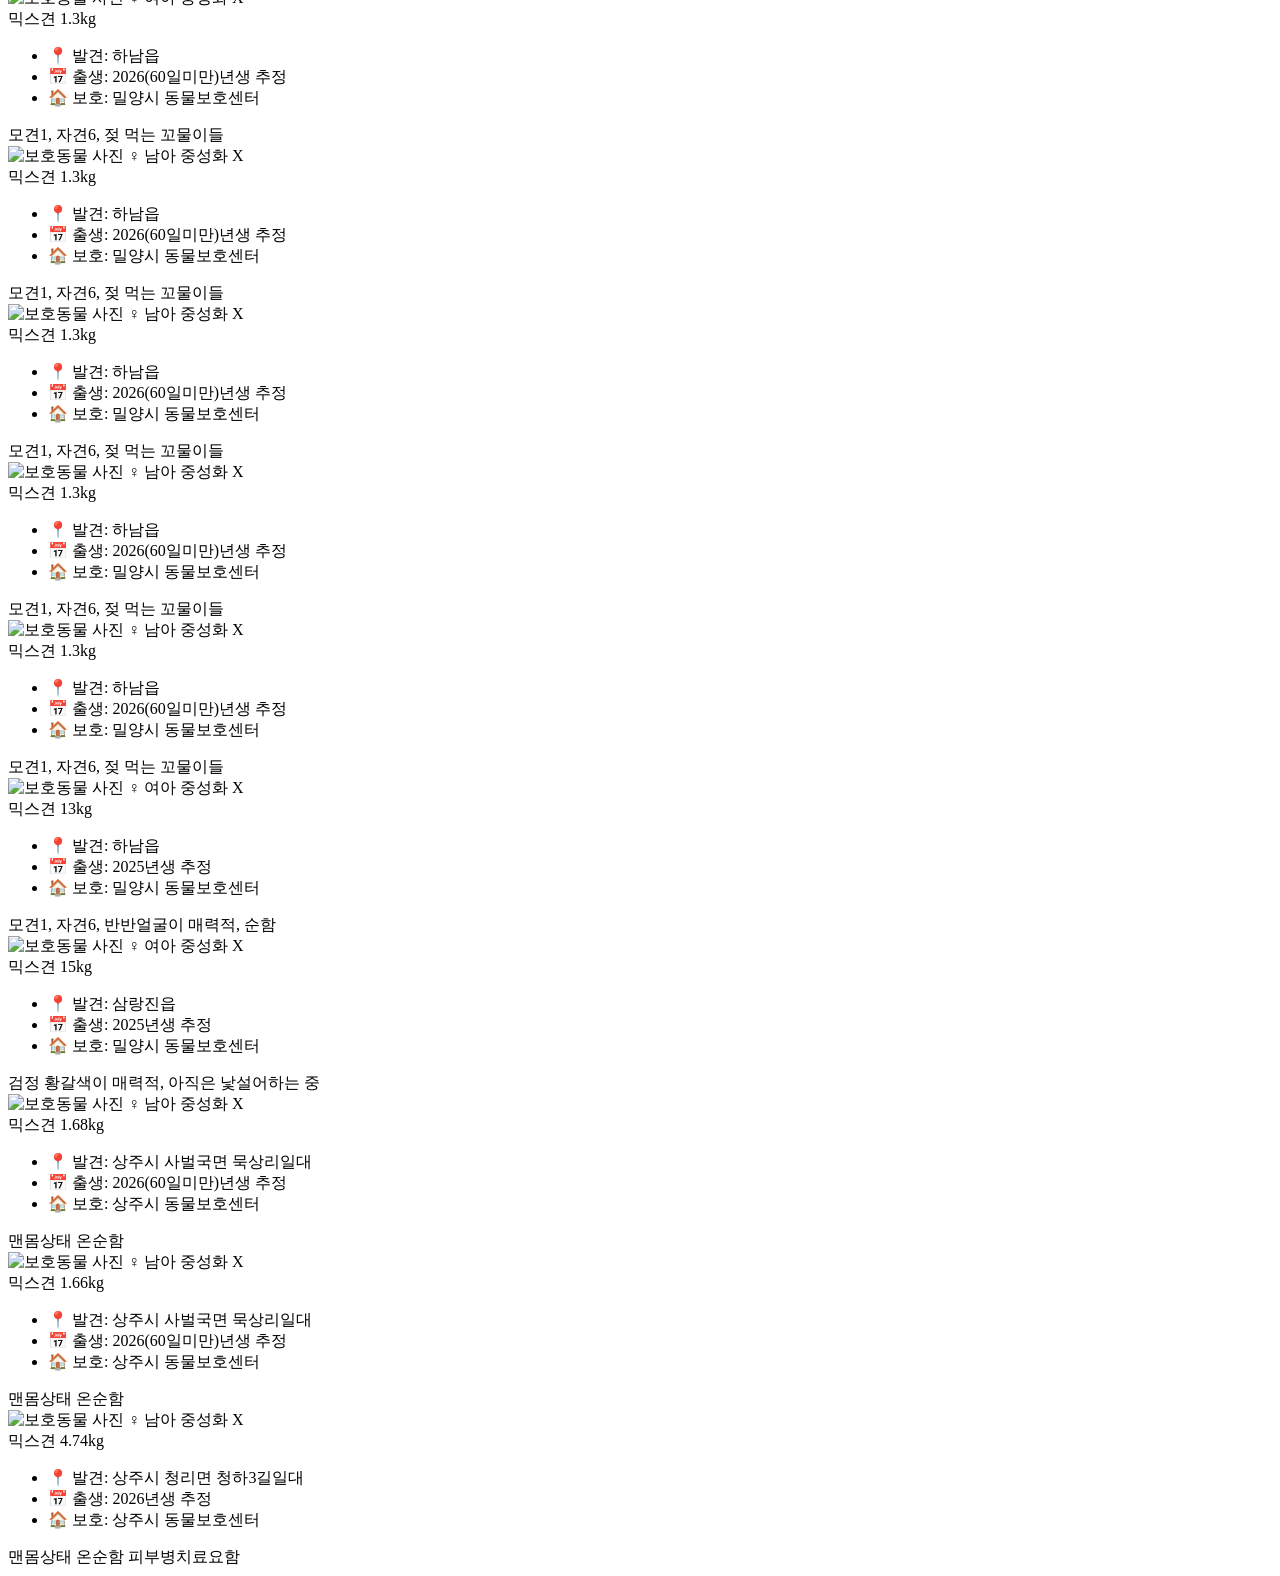
==== commit d375bc95: "feat: Adopt, modify base date" ====
--- a/data/output.html
+++ b/data/output.html
@@ -6,818 +6,586 @@
     <title>Document</title>
   </head>
   <body>
-    <ul>
-      
-      <li>
-        <img src="http://openapi.animal.go.kr/openapi/service/rest/fileDownloadSrvc/files/shelter/2026/04/202605061905968.jpg" />
-        <div class="dog-info">
-          <p><span>견종</span><span>믹스견</span></p>
-          <p><span>발견장소</span> <span>합천읍</span></p>
-          <p>
-            <span>성별</span
-            ><span> 여</span>
-          </p>
-          <p>
-            <span>출생년도</span>
-            <span>2026(60일미만)년생</span>
-          </p>
-          <p><span>특징</span> <span>마을배회 </span></p>
-          <p>
-            <span>몸무게</span
-            ><span> 2kg</span>
-          </p>
-          <p>
-            <span>중성화 여부</span>
-            <span>X</span>
-          </p>
-          <p><span>보호소</span> <span>태민동물보호센터</span></p>
-          <p><span>연락처</span><span> 010-2868-2108</span></p>
-        </div>
-      </li>
-      
-      <li>
-        <img src="http://openapi.animal.go.kr/openapi/service/rest/fileDownloadSrvc/files/shelter/2026/04/202605061905128.jpg" />
-        <div class="dog-info">
-          <p><span>견종</span><span>믹스견</span></p>
-          <p><span>발견장소</span> <span>합천읍</span></p>
-          <p>
-            <span>성별</span
-            ><span> 남</span>
-          </p>
-          <p>
-            <span>출생년도</span>
-            <span>2026(60일미만)년생</span>
-          </p>
-          <p><span>특징</span> <span>마을배회 </span></p>
-          <p>
-            <span>몸무게</span
-            ><span> 2kg</span>
-          </p>
-          <p>
-            <span>중성화 여부</span>
-            <span>X</span>
-          </p>
-          <p><span>보호소</span> <span>태민동물보호센터</span></p>
-          <p><span>연락처</span><span> 010-2868-2108</span></p>
-        </div>
-      </li>
-      
-      <li>
-        <img src="http://openapi.animal.go.kr/openapi/service/rest/fileDownloadSrvc/files/shelter/2026/04/202605061905540.jpg" />
-        <div class="dog-info">
-          <p><span>견종</span><span>믹스견</span></p>
-          <p><span>발견장소</span> <span>합천읍</span></p>
-          <p>
-            <span>성별</span
-            ><span> 남</span>
-          </p>
-          <p>
-            <span>출생년도</span>
-            <span>2026년생</span>
-          </p>
-          <p><span>특징</span> <span>마을배회 </span></p>
-          <p>
-            <span>몸무게</span
-            ><span> 2kg</span>
-          </p>
-          <p>
-            <span>중성화 여부</span>
-            <span>X</span>
-          </p>
-          <p><span>보호소</span> <span>태민동물보호센터</span></p>
-          <p><span>연락처</span><span> 010-2868-2108</span></p>
-        </div>
-      </li>
-      
-      <li>
-        <img src="http://openapi.animal.go.kr/openapi/service/rest/fileDownloadSrvc/files/shelter/2026/04/202605061905610[1].jpg" />
-        <div class="dog-info">
-          <p><span>견종</span><span>믹스견</span></p>
-          <p><span>발견장소</span> <span>합천읍</span></p>
-          <p>
-            <span>성별</span
-            ><span> 여</span>
-          </p>
-          <p>
-            <span>출생년도</span>
-            <span>2026년생</span>
-          </p>
-          <p><span>특징</span> <span>마을배회 </span></p>
-          <p>
-            <span>몸무게</span
-            ><span> 2kg</span>
-          </p>
-          <p>
-            <span>중성화 여부</span>
-            <span>X</span>
-          </p>
-          <p><span>보호소</span> <span>태민동물보호센터</span></p>
-          <p><span>연락처</span><span> 010-2868-2108</span></p>
-        </div>
-      </li>
-      
-      <li>
-        <img src="http://openapi.animal.go.kr/openapi/service/rest/fileDownloadSrvc/files/shelter/2026/04/202605061905546.jpg" />
-        <div class="dog-info">
-          <p><span>견종</span><span>믹스견</span></p>
-          <p><span>발견장소</span> <span>합천읍</span></p>
-          <p>
-            <span>성별</span
-            ><span> 남</span>
-          </p>
-          <p>
-            <span>출생년도</span>
-            <span>2026년생</span>
-          </p>
-          <p><span>특징</span> <span>마을배회 </span></p>
-          <p>
-            <span>몸무게</span
-            ><span> 2kg</span>
-          </p>
-          <p>
-            <span>중성화 여부</span>
-            <span>X</span>
-          </p>
-          <p><span>보호소</span> <span>태민동물보호센터</span></p>
-          <p><span>연락처</span><span> 010-2868-2108</span></p>
-        </div>
-      </li>
-      
-      <li>
-        <img src="http://openapi.animal.go.kr/openapi/service/rest/fileDownloadSrvc/files/shelter/2026/04/202605061905356.jpg" />
-        <div class="dog-info">
-          <p><span>견종</span><span>믹스견</span></p>
-          <p><span>발견장소</span> <span>합천읍</span></p>
-          <p>
-            <span>성별</span
-            ><span> 여</span>
-          </p>
-          <p>
-            <span>출생년도</span>
-            <span>2026년생</span>
-          </p>
-          <p><span>특징</span> <span>마을배회 </span></p>
-          <p>
-            <span>몸무게</span
-            ><span> 2kg</span>
-          </p>
-          <p>
-            <span>중성화 여부</span>
-            <span>X</span>
-          </p>
-          <p><span>보호소</span> <span>태민동물보호센터</span></p>
-          <p><span>연락처</span><span> 010-2868-2108</span></p>
-        </div>
-      </li>
-      
-      <li>
-        <img src="http://openapi.animal.go.kr/openapi/service/rest/fileDownloadSrvc/files/shelter/2026/04/202605061905731.jpg" />
-        <div class="dog-info">
-          <p><span>견종</span><span>믹스견</span></p>
-          <p><span>발견장소</span> <span>용주면</span></p>
-          <p>
-            <span>성별</span
-            ><span> 남</span>
-          </p>
-          <p>
-            <span>출생년도</span>
-            <span>2021년생</span>
-          </p>
-          <p><span>특징</span> <span>마을배회 </span></p>
-          <p>
-            <span>몸무게</span
-            ><span> 15kg</span>
-          </p>
-          <p>
-            <span>중성화 여부</span>
-            <span>X</span>
-          </p>
-          <p><span>보호소</span> <span>태민동물보호센터</span></p>
-          <p><span>연락처</span><span> 010-2868-2108</span></p>
-        </div>
-      </li>
-      
-      <li>
-        <img src="http://openapi.animal.go.kr/openapi/service/rest/fileDownloadSrvc/files/shelter/2026/04/202605061905781.jpg" />
-        <div class="dog-info">
-          <p><span>견종</span><span>믹스견</span></p>
-          <p><span>발견장소</span> <span>용주면</span></p>
-          <p>
-            <span>성별</span
-            ><span> 남</span>
-          </p>
-          <p>
-            <span>출생년도</span>
-            <span>2022년생</span>
-          </p>
-          <p><span>특징</span> <span>마을에 발견 </span></p>
-          <p>
-            <span>몸무게</span
-            ><span> 6kg</span>
-          </p>
-          <p>
-            <span>중성화 여부</span>
-            <span>X</span>
-          </p>
-          <p><span>보호소</span> <span>태민동물보호센터</span></p>
-          <p><span>연락처</span><span> 010-2868-2108</span></p>
-        </div>
-      </li>
-      
-      <li>
-        <img src="http://openapi.animal.go.kr/openapi/service/rest/fileDownloadSrvc/files/shelter/2026/04/202605061505817.jpg" />
-        <div class="dog-info">
-          <p><span>견종</span><span>믹스견</span></p>
-          <p><span>발견장소</span> <span>봉수면 대한로 1641-1</span></p>
-          <p>
-            <span>성별</span
-            ><span> 여</span>
-          </p>
-          <p>
-            <span>출생년도</span>
-            <span>2020년생</span>
-          </p>
-          <p><span>특징</span> <span>전체적으로 흰색이지만 등쪽이랑 귀가 크림색의 털임.</span></p>
-          <p>
-            <span>몸무게</span
-            ><span> 30kg</span>
-          </p>
-          <p>
-            <span>중성화 여부</span>
-            <span>X</span>
-          </p>
-          <p><span>보호소</span> <span>의령군 동물보호센터</span></p>
-          <p><span>연락처</span><span> 055-570-4203</span></p>
-        </div>
-      </li>
-      
-      <li>
-        <img src="http://openapi.animal.go.kr/openapi/service/rest/fileDownloadSrvc/files/shelter/2026/04/20260506150580.jpg" />
-        <div class="dog-info">
-          <p><span>견종</span><span>믹스견</span></p>
-          <p><span>발견장소</span> <span>삼문동</span></p>
-          <p>
-            <span>성별</span
-            ><span> 여</span>
-          </p>
-          <p>
-            <span>출생년도</span>
-            <span>2021년생</span>
-          </p>
-          <p><span>특징</span> <span>눈물자국 , 매우 순함</span></p>
-          <p>
-            <span>몸무게</span
-            ><span> 5kg</span>
-          </p>
-          <p>
-            <span>중성화 여부</span>
-            <span>X</span>
-          </p>
-          <p><span>보호소</span> <span>밀양시 동물보호센터</span></p>
-          <p><span>연락처</span><span> 070-4113-7288</span></p>
-        </div>
-      </li>
-      
-      <li>
-        <img src="http://openapi.animal.go.kr/openapi/service/rest/fileDownloadSrvc/files/shelter/2026/04/202605061805523.jpg" />
-        <div class="dog-info">
-          <p><span>견종</span><span>믹스견</span></p>
-          <p><span>발견장소</span> <span>동명면 금암리</span></p>
-          <p>
-            <span>성별</span
-            ><span> 남</span>
-          </p>
-          <p>
-            <span>출생년도</span>
-            <span>2024년생</span>
-          </p>
-          <p><span>특징</span> <span>갈색진도믹스 호피무뉘남자아이와 함께구조</span></p>
-          <p>
-            <span>몸무게</span
-            ><span> 15kg</span>
-          </p>
-          <p>
-            <span>중성화 여부</span>
-            <span>X</span>
-          </p>
-          <p><span>보호소</span> <span>칠곡유기동물보호센터</span></p>
-          <p><span>연락처</span><span> 054-973-5710</span></p>
-        </div>
-      </li>
-      
-      <li>
-        <img src="http://openapi.animal.go.kr/openapi/service/rest/fileDownloadSrvc/files/shelter/2026/04/202605061805635[1].jpg" />
-        <div class="dog-info">
-          <p><span>견종</span><span>믹스견</span></p>
-          <p><span>발견장소</span> <span>동명면 금암리</span></p>
-          <p>
-            <span>성별</span
-            ><span> 남</span>
-          </p>
-          <p>
-            <span>출생년도</span>
-            <span>2025년생</span>
-          </p>
-          <p><span>특징</span> <span>호반색에흰털이많음 갈색남자아이와함께구조</span></p>
-          <p>
-            <span>몸무게</span
-            ><span> 15kg</span>
-          </p>
-          <p>
-            <span>중성화 여부</span>
-            <span>X</span>
-          </p>
-          <p><span>보호소</span> <span>칠곡유기동물보호센터</span></p>
-          <p><span>연락처</span><span> 054-973-5710</span></p>
-        </div>
-      </li>
-      
-      <li>
-        <img src="http://openapi.animal.go.kr/openapi/service/rest/fileDownloadSrvc/files/shelter/2026/04/202605061705920.jpg" />
-        <div class="dog-info">
-          <p><span>견종</span><span>믹스견</span></p>
-          <p><span>발견장소</span> <span>동명면기성리</span></p>
-          <p>
-            <span>성별</span
-            ><span> 여</span>
-          </p>
-          <p>
-            <span>출생년도</span>
-            <span>2025년생</span>
-          </p>
-          <p><span>특징</span> <span>오른쪽눈 체리아이 사람잘따르는 귀여운아이</span></p>
-          <p>
-            <span>몸무게</span
-            ><span> 5kg</span>
-          </p>
-          <p>
-            <span>중성화 여부</span>
-            <span>X</span>
-          </p>
-          <p><span>보호소</span> <span>칠곡유기동물보호센터</span></p>
-          <p><span>연락처</span><span> 054-973-5710</span></p>
-        </div>
-      </li>
-      
-      <li>
-        <img src="http://openapi.animal.go.kr/openapi/service/rest/fileDownloadSrvc/files/shelter/2026/04/20260506170588.jpg" />
-        <div class="dog-info">
-          <p><span>견종</span><span>믹스견</span></p>
-          <p><span>발견장소</span> <span>기산면평복4길</span></p>
-          <p>
-            <span>성별</span
-            ><span> 여</span>
-          </p>
-          <p>
-            <span>출생년도</span>
-            <span>2023년생</span>
-          </p>
-          <p><span>특징</span> <span>산길수로에갇힌채 구조 다른한마리사망 강제유기추정</span></p>
-          <p>
-            <span>몸무게</span
-            ><span> 7kg</span>
-          </p>
-          <p>
-            <span>중성화 여부</span>
-            <span>X</span>
-          </p>
-          <p><span>보호소</span> <span>칠곡유기동물보호센터</span></p>
-          <p><span>연락처</span><span> 054-973-5710</span></p>
-        </div>
-      </li>
-      
-      <li>
-        <img src="http://openapi.animal.go.kr/openapi/service/rest/fileDownloadSrvc/files/shelter/2026/04/20260506120584[1].jpg" />
-        <div class="dog-info">
-          <p><span>견종</span><span>믹스견</span></p>
-          <p><span>발견장소</span> <span>성주읍 대가면 옥화4길 8-3</span></p>
-          <p>
-            <span>성별</span
-            ><span> 여</span>
-          </p>
-          <p>
-            <span>출생년도</span>
-            <span>2026(60일미만)년생</span>
-          </p>
-          <p><span>특징</span> <span>귀엽고, 사람좋아함, 활발함,애교만점</span></p>
-          <p>
-            <span>몸무게</span
-            ><span> 7kg</span>
-          </p>
-          <p>
-            <span>중성화 여부</span>
-            <span>X</span>
-          </p>
-          <p><span>보호소</span> <span>성주군동물보호센터</span></p>
-          <p><span>연락처</span><span> 010-2949-6699</span></p>
-        </div>
-      </li>
-      
-      <li>
-        <img src="http://openapi.animal.go.kr/openapi/service/rest/fileDownloadSrvc/files/shelter/2026/04/202605061205527.jpg" />
-        <div class="dog-info">
-          <p><span>견종</span><span>기타</span></p>
-          <p><span>발견장소</span> <span>선남면 신부2리 마을회관 근처 산</span></p>
-          <p>
-            <span>성별</span
-            ><span> 남</span>
-          </p>
-          <p>
-            <span>출생년도</span>
-            <span>2026(60일미만)년생</span>
-          </p>
-          <p><span>특징</span> <span>귀엽고, 사람좋아함, 활발함</span></p>
-          <p>
-            <span>몸무게</span
-            ><span> 9kg</span>
-          </p>
-          <p>
-            <span>중성화 여부</span>
-            <span>X</span>
-          </p>
-          <p><span>보호소</span> <span>성주군동물보호센터</span></p>
-          <p><span>연락처</span><span> 010-2949-6699</span></p>
-        </div>
-      </li>
-      
-      <li>
-        <img src="http://openapi.animal.go.kr/openapi/service/rest/fileDownloadSrvc/files/shelter/2026/04/202605061005421.jpg" />
-        <div class="dog-info">
-          <p><span>견종</span><span>믹스견</span></p>
-          <p><span>발견장소</span> <span>강구금호길뚝방</span></p>
-          <p>
-            <span>성별</span
-            ><span> 남</span>
-          </p>
-          <p>
-            <span>출생년도</span>
-            <span>2026(60일미만)년생</span>
-          </p>
-          <p><span>특징</span> <span>조용하고사람에게순응적.</span></p>
-          <p>
-            <span>몸무게</span
-            ><span> 5kg</span>
-          </p>
-          <p>
-            <span>중성화 여부</span>
-            <span>X</span>
-          </p>
-          <p><span>보호소</span> <span>영덕유기동물보호센터</span></p>
-          <p><span>연락처</span><span> 054-730-6286</span></p>
-        </div>
-      </li>
-      
-      <li>
-        <img src="http://openapi.animal.go.kr/openapi/service/rest/fileDownloadSrvc/files/shelter/2026/04/202605060905795.jpg" />
-        <div class="dog-info">
-          <p><span>견종</span><span>믹스견</span></p>
-          <p><span>발견장소</span> <span>강구금호길뚝방</span></p>
-          <p>
-            <span>성별</span
-            ><span> 남</span>
-          </p>
-          <p>
-            <span>출생년도</span>
-            <span>2026(60일미만)년생</span>
-          </p>
-          <p><span>특징</span> <span>사람을 경계함</span></p>
-          <p>
-            <span>몸무게</span
-            ><span> 5kg</span>
-          </p>
-          <p>
-            <span>중성화 여부</span>
-            <span>X</span>
-          </p>
-          <p><span>보호소</span> <span>영덕유기동물보호센터</span></p>
-          <p><span>연락처</span><span> 054-730-6286</span></p>
-        </div>
-      </li>
-      
-      <li>
-        <img src="http://openapi.animal.go.kr/openapi/service/rest/fileDownloadSrvc/files/shelter/2026/04/202605060905727.jpg" />
-        <div class="dog-info">
-          <p><span>견종</span><span>믹스견</span></p>
-          <p><span>발견장소</span> <span>강구금호길뚝방</span></p>
-          <p>
-            <span>성별</span
-            ><span> 남</span>
-          </p>
-          <p>
-            <span>출생년도</span>
-            <span>2026(60일미만)년생</span>
-          </p>
-          <p><span>특징</span> <span>사람을 경계함</span></p>
-          <p>
-            <span>몸무게</span
-            ><span> 5kg</span>
-          </p>
-          <p>
-            <span>중성화 여부</span>
-            <span>X</span>
-          </p>
-          <p><span>보호소</span> <span>영덕유기동물보호센터</span></p>
-          <p><span>연락처</span><span> 054-730-6286</span></p>
-        </div>
-      </li>
-      
-      <li>
-        <img src="http://openapi.animal.go.kr/openapi/service/rest/fileDownloadSrvc/files/shelter/2026/04/202605060905689.jpg" />
-        <div class="dog-info">
-          <p><span>견종</span><span>믹스견</span></p>
-          <p><span>발견장소</span> <span>강구금호길뚝방</span></p>
-          <p>
-            <span>성별</span
-            ><span> 남</span>
-          </p>
-          <p>
-            <span>출생년도</span>
-            <span>2026(60일미만)년생</span>
-          </p>
-          <p><span>특징</span> <span>온순하고 사람을  잘 따름</span></p>
-          <p>
-            <span>몸무게</span
-            ><span> 5kg</span>
-          </p>
-          <p>
-            <span>중성화 여부</span>
-            <span>X</span>
-          </p>
-          <p><span>보호소</span> <span>영덕유기동물보호센터</span></p>
-          <p><span>연락처</span><span> 054-730-6286</span></p>
-        </div>
-      </li>
-      
-      <li>
-        <img src="http://openapi.animal.go.kr/openapi/service/rest/fileDownloadSrvc/files/shelter/2026/04/202605061605743.jpg" />
-        <div class="dog-info">
-          <p><span>견종</span><span>믹스견</span></p>
-          <p><span>발견장소</span> <span>진량 신제리</span></p>
-          <p>
-            <span>성별</span
-            ><span> 남</span>
-          </p>
-          <p>
-            <span>출생년도</span>
-            <span>2023년생</span>
-          </p>
-          <p><span>특징</span> <span>인근 도로에서 발견하여 포획구조</span></p>
-          <p>
-            <span>몸무게</span
-            ><span> 16.2kg</span>
-          </p>
-          <p>
-            <span>중성화 여부</span>
-            <span>X</span>
-          </p>
-          <p><span>보호소</span> <span>경산시유기동물보호소</span></p>
-          <p><span>연락처</span><span> 010-2536-0955</span></p>
-        </div>
-      </li>
-      
-      <li>
-        <img src="http://openapi.animal.go.kr/openapi/service/rest/fileDownloadSrvc/files/shelter/2026/04/20260506150552.jpg" />
-        <div class="dog-info">
-          <p><span>견종</span><span>믹스견</span></p>
-          <p><span>발견장소</span> <span>도개면 다곡리 903-14</span></p>
-          <p>
-            <span>성별</span
-            ><span> 여</span>
-          </p>
-          <p>
-            <span>출생년도</span>
-            <span>2026(60일미만)년생</span>
-          </p>
-          <p><span>특징</span> <span>1.5개월추정 / 구충제 투여</span></p>
-          <p>
-            <span>몸무게</span
-            ><span> 1.58kg</span>
-          </p>
-          <p>
-            <span>중성화 여부</span>
-            <span>X</span>
-          </p>
-          <p><span>보호소</span> <span>구미시 동물보호센터</span></p>
-          <p><span>연락처</span><span> 054-481-5809</span></p>
-        </div>
-      </li>
-      
-      <li>
-        <img src="http://openapi.animal.go.kr/openapi/service/rest/fileDownloadSrvc/files/shelter/2026/04/202605061505205.jpg" />
-        <div class="dog-info">
-          <p><span>견종</span><span>믹스견</span></p>
-          <p><span>발견장소</span> <span>도개면 다곡리 903-14</span></p>
-          <p>
-            <span>성별</span
-            ><span> 남</span>
-          </p>
-          <p>
-            <span>출생년도</span>
-            <span>2026(60일미만)년생</span>
-          </p>
-          <p><span>특징</span> <span>1.5개월추정 / 구충제 투여</span></p>
-          <p>
-            <span>몸무게</span
-            ><span> 1.68kg</span>
-          </p>
-          <p>
-            <span>중성화 여부</span>
-            <span>X</span>
-          </p>
-          <p><span>보호소</span> <span>구미시 동물보호센터</span></p>
-          <p><span>연락처</span><span> 054-481-5809</span></p>
-        </div>
-      </li>
-      
-      <li>
-        <img src="http://openapi.animal.go.kr/openapi/service/rest/fileDownloadSrvc/files/shelter/2026/04/202605061505281.jpg" />
-        <div class="dog-info">
-          <p><span>견종</span><span>믹스견</span></p>
-          <p><span>발견장소</span> <span>도개면 다곡리 903-14</span></p>
-          <p>
-            <span>성별</span
-            ><span> 여</span>
-          </p>
-          <p>
-            <span>출생년도</span>
-            <span>2026(60일미만)년생</span>
-          </p>
-          <p><span>특징</span> <span>1.5개월추정 / 구충제투여</span></p>
-          <p>
-            <span>몸무게</span
-            ><span> 1.63kg</span>
-          </p>
-          <p>
-            <span>중성화 여부</span>
-            <span>X</span>
-          </p>
-          <p><span>보호소</span> <span>구미시 동물보호센터</span></p>
-          <p><span>연락처</span><span> 054-481-5809</span></p>
-        </div>
-      </li>
-      
-      <li>
-        <img src="http://openapi.animal.go.kr/openapi/service/rest/fileDownloadSrvc/files/shelter/2026/04/202605061505132.jpg" />
-        <div class="dog-info">
-          <p><span>견종</span><span>믹스견</span></p>
-          <p><span>발견장소</span> <span>도개면 다곡리 903-14</span></p>
-          <p>
-            <span>성별</span
-            ><span> 남</span>
-          </p>
-          <p>
-            <span>출생년도</span>
-            <span>2026(60일미만)년생</span>
-          </p>
-          <p><span>특징</span> <span>1.5개월추정 / 구충제투여</span></p>
-          <p>
-            <span>몸무게</span
-            ><span> 1.78kg</span>
-          </p>
-          <p>
-            <span>중성화 여부</span>
-            <span>X</span>
-          </p>
-          <p><span>보호소</span> <span>구미시 동물보호센터</span></p>
-          <p><span>연락처</span><span> 054-481-5809</span></p>
-        </div>
-      </li>
-      
-      <li>
-        <img src="http://openapi.animal.go.kr/openapi/service/rest/fileDownloadSrvc/files/shelter/2026/04/202605061505313.jpg" />
-        <div class="dog-info">
-          <p><span>견종</span><span>믹스견</span></p>
-          <p><span>발견장소</span> <span>진평동 미래타운</span></p>
-          <p>
-            <span>성별</span
-            ><span> 여</span>
-          </p>
-          <p>
-            <span>출생년도</span>
-            <span>2023년생</span>
-          </p>
-          <p><span>특징</span> <span>겁이많음 / 옷 착용 / 구충제 투여</span></p>
-          <p>
-            <span>몸무게</span
-            ><span> 3.79kg</span>
-          </p>
-          <p>
-            <span>중성화 여부</span>
-            <span>X</span>
-          </p>
-          <p><span>보호소</span> <span>구미시 동물보호센터</span></p>
-          <p><span>연락처</span><span> 054-481-5809</span></p>
-        </div>
-      </li>
-      
-      <li>
-        <img src="http://openapi.animal.go.kr/openapi/service/rest/fileDownloadSrvc/files/shelter/2026/04/202605061505423.jpg" />
-        <div class="dog-info">
-          <p><span>견종</span><span>믹스견</span></p>
-          <p><span>발견장소</span> <span>양금동 행정복지센터 인근</span></p>
-          <p>
-            <span>성별</span
-            ><span> 남</span>
-          </p>
-          <p>
-            <span>출생년도</span>
-            <span>2024년생</span>
-          </p>
-          <p><span>특징</span> <span>약간 겁먹고 어리둥절함, 순하고 얌전함</span></p>
-          <p>
-            <span>몸무게</span
-            ><span> 8kg</span>
-          </p>
-          <p>
-            <span>중성화 여부</span>
-            <span>X</span>
-          </p>
-          <p><span>보호소</span> <span>김천시 동물보호센터</span></p>
-          <p><span>연락처</span><span> 054-421-2547</span></p>
-        </div>
-      </li>
-      
-      <li>
-        <img src="http://openapi.animal.go.kr/openapi/service/rest/fileDownloadSrvc/files/shelter/2026/04/202605061505430.jpg" />
-        <div class="dog-info">
-          <p><span>견종</span><span>믹스견</span></p>
-          <p><span>발견장소</span> <span>안강읍 검단장골길 근방</span></p>
-          <p>
-            <span>성별</span
-            ><span> 남</span>
-          </p>
-          <p>
-            <span>출생년도</span>
-            <span>2026(60일미만)년생</span>
-          </p>
-          <p><span>특징</span> <span>남매들중 가장 늠름하고 아기 리트리버를 닮은 가나디! </span></p>
-          <p>
-            <span>몸무게</span
-            ><span> 1.7kg</span>
-          </p>
-          <p>
-            <span>중성화 여부</span>
-            <span>X</span>
-          </p>
-          <p><span>보호소</span> <span>경주동물사랑보호센터</span></p>
-          <p><span>연락처</span><span> 010-8889-2883</span></p>
-        </div>
-      </li>
-      
-      <li>
-        <img src="http://openapi.animal.go.kr/openapi/service/rest/fileDownloadSrvc/files/shelter/2026/04/202605061505852.jpg" />
-        <div class="dog-info">
-          <p><span>견종</span><span>믹스견</span></p>
-          <p><span>발견장소</span> <span>안강읍 검단장골길 근방</span></p>
-          <p>
-            <span>성별</span
-            ><span> 남</span>
-          </p>
-          <p>
-            <span>출생년도</span>
-            <span>2026(60일미만)년생</span>
-          </p>
-          <p><span>특징</span> <span>인절미같은 얼굴과 코위의 검은콩이 매력적인 말랑콩떡 가나디!!</span></p>
-          <p>
-            <span>몸무게</span
-            ><span> 1.6kg</span>
-          </p>
-          <p>
-            <span>중성화 여부</span>
-            <span>X</span>
-          </p>
-          <p><span>보호소</span> <span>경주동물사랑보호센터</span></p>
-          <p><span>연락처</span><span> 010-8889-2883</span></p>
-        </div>
-      </li>
-      
-      <li>
-        <img src="http://openapi.animal.go.kr/openapi/service/rest/fileDownloadSrvc/files/shelter/2026/04/202605061505581.jpg" />
-        <div class="dog-info">
-          <p><span>견종</span><span>믹스견</span></p>
-          <p><span>발견장소</span> <span>안강읍 검단장골길 근방</span></p>
-          <p>
-            <span>성별</span
-            ><span> 여</span>
-          </p>
-          <p>
-            <span>출생년도</span>
-            <span>2026(60일미만)년생</span>
-          </p>
-          <p><span>특징</span> <span>남매들중 엄마랑 가장 많이 닮았어요~ 약간 억울하게 생긴 얼굴이 매력적이에요!!</span></p>
-          <p>
-            <span>몸무게</span
-            ><span> 1.5kg</span>
-          </p>
-          <p>
-            <span>중성화 여부</span>
-            <span>X</span>
-          </p>
-          <p><span>보호소</span> <span>경주동물사랑보호센터</span></p>
-          <p><span>연락처</span><span> 010-8889-2883</span></p>
-        </div>
-      </li>
-      
-    </ul>
+    
+    <div class="adopt-card">
+      <div class="thumbnail-box">
+        <img src="http://openapi.animal.go.kr/openapi/service/rest/fileDownloadSrvc/files/shelter/2026/05/202605311005626.jpg" alt="보호동물 사진" />
+
+        <span class="badge gender-female"
+          >♀ 남아</span
+        >
+
+        <span class="badge neuter"
+          >중성화 O</span
+        >
+      </div>
+
+      <div class="info-content">
+        <div class="info-header">
+          <span class="breed">말티즈</span>
+          <span class="weight">4kg</span>
+        </div>
+
+        <ul class="detail-list">
+          <li>📍 발견: 진해구 북부동 899-6</li>
+          <li>📅 출생: 2020년생 추정</li>
+          <li>🏠 보호: 창원동물보호센터</li>
+        </ul>
+
+        <div class="memo">미용한지 한달정도 보임</div>
+      </div>
+    </div>
+    
+    <div class="adopt-card">
+      <div class="thumbnail-box">
+        <img src="http://openapi.animal.go.kr/openapi/service/rest/fileDownloadSrvc/files/shelter/2026/05/202605311305318.jpg" alt="보호동물 사진" />
+
+        <span class="badge gender-female"
+          >♀ 여아</span
+        >
+
+        <span class="badge neuter"
+          >중성화 X</span
+        >
+      </div>
+
+      <div class="info-content">
+        <div class="info-header">
+          <span class="breed">믹스견</span>
+          <span class="weight">3kg</span>
+        </div>
+
+        <ul class="detail-list">
+          <li>📍 발견: 삼랑진읍</li>
+          <li>📅 출생: 2026년생 추정</li>
+          <li>🏠 보호: 밀양시 동물보호센터</li>
+        </ul>
+
+        <div class="memo">왼쪽 눈 밑에 상처, 통통, 아가인데 이빨이 누럼</div>
+      </div>
+    </div>
+    
+    <div class="adopt-card">
+      <div class="thumbnail-box">
+        <img src="http://openapi.animal.go.kr/openapi/service/rest/fileDownloadSrvc/files/shelter/2026/05/20260531130591.jpg" alt="보호동물 사진" />
+
+        <span class="badge gender-female"
+          >♀ 여아</span
+        >
+
+        <span class="badge neuter"
+          >중성화 X</span
+        >
+      </div>
+
+      <div class="info-content">
+        <div class="info-header">
+          <span class="breed">믹스견</span>
+          <span class="weight">1kg</span>
+        </div>
+
+        <ul class="detail-list">
+          <li>📍 발견: 삼랑진읍</li>
+          <li>📅 출생: 2026(60일미만)년생 추정</li>
+          <li>🏠 보호: 밀양시 동물보호센터</li>
+        </ul>
+
+        <div class="memo">공고번호 241의 자견, 5/24 보호소 출생</div>
+      </div>
+    </div>
+    
+    <div class="adopt-card">
+      <div class="thumbnail-box">
+        <img src="http://openapi.animal.go.kr/openapi/service/rest/fileDownloadSrvc/files/shelter/2026/05/202605311305526.jpg" alt="보호동물 사진" />
+
+        <span class="badge gender-female"
+          >♀ 여아</span
+        >
+
+        <span class="badge neuter"
+          >중성화 X</span
+        >
+      </div>
+
+      <div class="info-content">
+        <div class="info-header">
+          <span class="breed">믹스견</span>
+          <span class="weight">1kg</span>
+        </div>
+
+        <ul class="detail-list">
+          <li>📍 발견: 산내면</li>
+          <li>📅 출생: 2026(60일미만)년생 추정</li>
+          <li>🏠 보호: 밀양시 동물보호센터</li>
+        </ul>
+
+        <div class="memo">모견 교통사고로 자견만 3마리 입소, 수유 필요로 공고번호 241이 젖 주는 중</div>
+      </div>
+    </div>
+    
+    <div class="adopt-card">
+      <div class="thumbnail-box">
+        <img src="http://openapi.animal.go.kr/openapi/service/rest/fileDownloadSrvc/files/shelter/2026/05/202605311305761.jpg" alt="보호동물 사진" />
+
+        <span class="badge gender-female"
+          >♀ 여아</span
+        >
+
+        <span class="badge neuter"
+          >중성화 X</span
+        >
+      </div>
+
+      <div class="info-content">
+        <div class="info-header">
+          <span class="breed">믹스견</span>
+          <span class="weight">1kg</span>
+        </div>
+
+        <ul class="detail-list">
+          <li>📍 발견: 산내면</li>
+          <li>📅 출생: 2026(60일미만)년생 추정</li>
+          <li>🏠 보호: 밀양시 동물보호센터</li>
+        </ul>
+
+        <div class="memo">모견 교통사고로 자견만 3마리 입소, 수유 필요로 공고번호 241이 젖 주는 중</div>
+      </div>
+    </div>
+    
+    <div class="adopt-card">
+      <div class="thumbnail-box">
+        <img src="http://openapi.animal.go.kr/openapi/service/rest/fileDownloadSrvc/files/shelter/2026/05/202605311305168.jpg" alt="보호동물 사진" />
+
+        <span class="badge gender-female"
+          >♀ 여아</span
+        >
+
+        <span class="badge neuter"
+          >중성화 X</span
+        >
+      </div>
+
+      <div class="info-content">
+        <div class="info-header">
+          <span class="breed">믹스견</span>
+          <span class="weight">1kg</span>
+        </div>
+
+        <ul class="detail-list">
+          <li>📍 발견: 산내면</li>
+          <li>📅 출생: 2026(60일미만)년생 추정</li>
+          <li>🏠 보호: 밀양시 동물보호센터</li>
+        </ul>
+
+        <div class="memo">모견 교통사고로 자견만 3마리 입소, 수유 필요로 공고번호 241이 젖 주는 중</div>
+      </div>
+    </div>
+    
+    <div class="adopt-card">
+      <div class="thumbnail-box">
+        <img src="http://openapi.animal.go.kr/openapi/service/rest/fileDownloadSrvc/files/shelter/2026/05/20260531130594.jpg" alt="보호동물 사진" />
+
+        <span class="badge gender-female"
+          >♀ 여아</span
+        >
+
+        <span class="badge neuter"
+          >중성화 X</span
+        >
+      </div>
+
+      <div class="info-content">
+        <div class="info-header">
+          <span class="breed">믹스견</span>
+          <span class="weight">4kg</span>
+        </div>
+
+        <ul class="detail-list">
+          <li>📍 발견: 상남면</li>
+          <li>📅 출생: 2026년생 추정</li>
+          <li>🏠 보호: 밀양시 동물보호센터</li>
+        </ul>
+
+        <div class="memo">공고번호 285, 293, 294, 296의 동배로 총 5마리 남매</div>
+      </div>
+    </div>
+    
+    <div class="adopt-card">
+      <div class="thumbnail-box">
+        <img src="http://openapi.animal.go.kr/openapi/service/rest/fileDownloadSrvc/files/shelter/2026/05/202605311305328.jpg" alt="보호동물 사진" />
+
+        <span class="badge gender-female"
+          >♀ 여아</span
+        >
+
+        <span class="badge neuter"
+          >중성화 X</span
+        >
+      </div>
+
+      <div class="info-content">
+        <div class="info-header">
+          <span class="breed">믹스견</span>
+          <span class="weight">1.5kg</span>
+        </div>
+
+        <ul class="detail-list">
+          <li>📍 발견: 상남면</li>
+          <li>📅 출생: 2026(60일미만)년생 추정</li>
+          <li>🏠 보호: 밀양시 동물보호센터</li>
+        </ul>
+
+        <div class="memo">공고번호 255의 동배, 누가봐도 자매, 얌전함</div>
+      </div>
+    </div>
+    
+    <div class="adopt-card">
+      <div class="thumbnail-box">
+        <img src="http://openapi.animal.go.kr/openapi/service/rest/fileDownloadSrvc/files/shelter/2026/05/202605311305727.jpg" alt="보호동물 사진" />
+
+        <span class="badge gender-female"
+          >♀ 남아</span
+        >
+
+        <span class="badge neuter"
+          >중성화 X</span
+        >
+      </div>
+
+      <div class="info-content">
+        <div class="info-header">
+          <span class="breed">믹스견</span>
+          <span class="weight">13kg</span>
+        </div>
+
+        <ul class="detail-list">
+          <li>📍 발견: 삼랑진읍</li>
+          <li>📅 출생: 2025년생 추정</li>
+          <li>🏠 보호: 밀양시 동물보호센터</li>
+        </ul>
+
+        <div class="memo">멋진 체형, 아직 낯설어 하는 중</div>
+      </div>
+    </div>
+    
+    <div class="adopt-card">
+      <div class="thumbnail-box">
+        <img src="http://openapi.animal.go.kr/openapi/service/rest/fileDownloadSrvc/files/shelter/2026/05/202605311305405.jpg" alt="보호동물 사진" />
+
+        <span class="badge gender-female"
+          >♀ 남아</span
+        >
+
+        <span class="badge neuter"
+          >중성화 X</span
+        >
+      </div>
+
+      <div class="info-content">
+        <div class="info-header">
+          <span class="breed">믹스견</span>
+          <span class="weight">1.3kg</span>
+        </div>
+
+        <ul class="detail-list">
+          <li>📍 발견: 하남읍</li>
+          <li>📅 출생: 2026(60일미만)년생 추정</li>
+          <li>🏠 보호: 밀양시 동물보호센터</li>
+        </ul>
+
+        <div class="memo">모견1, 자견6, 젖 먹는 꼬물이들</div>
+      </div>
+    </div>
+    
+    <div class="adopt-card">
+      <div class="thumbnail-box">
+        <img src="http://openapi.animal.go.kr/openapi/service/rest/fileDownloadSrvc/files/shelter/2026/05/202605311305152.jpg" alt="보호동물 사진" />
+
+        <span class="badge gender-female"
+          >♀ 여아</span
+        >
+
+        <span class="badge neuter"
+          >중성화 X</span
+        >
+      </div>
+
+      <div class="info-content">
+        <div class="info-header">
+          <span class="breed">믹스견</span>
+          <span class="weight">1.3kg</span>
+        </div>
+
+        <ul class="detail-list">
+          <li>📍 발견: 하남읍</li>
+          <li>📅 출생: 2026(60일미만)년생 추정</li>
+          <li>🏠 보호: 밀양시 동물보호센터</li>
+        </ul>
+
+        <div class="memo">모견1, 자견6, 젖 먹는 꼬물이들</div>
+      </div>
+    </div>
+    
+    <div class="adopt-card">
+      <div class="thumbnail-box">
+        <img src="http://openapi.animal.go.kr/openapi/service/rest/fileDownloadSrvc/files/shelter/2026/05/202605311305179.jpg" alt="보호동물 사진" />
+
+        <span class="badge gender-female"
+          >♀ 남아</span
+        >
+
+        <span class="badge neuter"
+          >중성화 X</span
+        >
+      </div>
+
+      <div class="info-content">
+        <div class="info-header">
+          <span class="breed">믹스견</span>
+          <span class="weight">1.3kg</span>
+        </div>
+
+        <ul class="detail-list">
+          <li>📍 발견: 하남읍</li>
+          <li>📅 출생: 2026(60일미만)년생 추정</li>
+          <li>🏠 보호: 밀양시 동물보호센터</li>
+        </ul>
+
+        <div class="memo">모견1, 자견6, 젖 먹는 꼬물이들</div>
+      </div>
+    </div>
+    
+    <div class="adopt-card">
+      <div class="thumbnail-box">
+        <img src="http://openapi.animal.go.kr/openapi/service/rest/fileDownloadSrvc/files/shelter/2026/05/202605311305676.jpg" alt="보호동물 사진" />
+
+        <span class="badge gender-female"
+          >♀ 남아</span
+        >
+
+        <span class="badge neuter"
+          >중성화 X</span
+        >
+      </div>
+
+      <div class="info-content">
+        <div class="info-header">
+          <span class="breed">믹스견</span>
+          <span class="weight">1.3kg</span>
+        </div>
+
+        <ul class="detail-list">
+          <li>📍 발견: 하남읍</li>
+          <li>📅 출생: 2026(60일미만)년생 추정</li>
+          <li>🏠 보호: 밀양시 동물보호센터</li>
+        </ul>
+
+        <div class="memo">모견1, 자견6, 젖 먹는 꼬물이들</div>
+      </div>
+    </div>
+    
+    <div class="adopt-card">
+      <div class="thumbnail-box">
+        <img src="http://openapi.animal.go.kr/openapi/service/rest/fileDownloadSrvc/files/shelter/2026/05/202605311305916.jpg" alt="보호동물 사진" />
+
+        <span class="badge gender-female"
+          >♀ 남아</span
+        >
+
+        <span class="badge neuter"
+          >중성화 X</span
+        >
+      </div>
+
+      <div class="info-content">
+        <div class="info-header">
+          <span class="breed">믹스견</span>
+          <span class="weight">1.3kg</span>
+        </div>
+
+        <ul class="detail-list">
+          <li>📍 발견: 하남읍</li>
+          <li>📅 출생: 2026(60일미만)년생 추정</li>
+          <li>🏠 보호: 밀양시 동물보호센터</li>
+        </ul>
+
+        <div class="memo">모견1, 자견6, 젖 먹는 꼬물이들</div>
+      </div>
+    </div>
+    
+    <div class="adopt-card">
+      <div class="thumbnail-box">
+        <img src="http://openapi.animal.go.kr/openapi/service/rest/fileDownloadSrvc/files/shelter/2026/05/202605311305339.jpg" alt="보호동물 사진" />
+
+        <span class="badge gender-female"
+          >♀ 남아</span
+        >
+
+        <span class="badge neuter"
+          >중성화 X</span
+        >
+      </div>
+
+      <div class="info-content">
+        <div class="info-header">
+          <span class="breed">믹스견</span>
+          <span class="weight">1.3kg</span>
+        </div>
+
+        <ul class="detail-list">
+          <li>📍 발견: 하남읍</li>
+          <li>📅 출생: 2026(60일미만)년생 추정</li>
+          <li>🏠 보호: 밀양시 동물보호센터</li>
+        </ul>
+
+        <div class="memo">모견1, 자견6, 젖 먹는 꼬물이들</div>
+      </div>
+    </div>
+    
+    <div class="adopt-card">
+      <div class="thumbnail-box">
+        <img src="http://openapi.animal.go.kr/openapi/service/rest/fileDownloadSrvc/files/shelter/2026/05/202605311305463.jpg" alt="보호동물 사진" />
+
+        <span class="badge gender-female"
+          >♀ 여아</span
+        >
+
+        <span class="badge neuter"
+          >중성화 X</span
+        >
+      </div>
+
+      <div class="info-content">
+        <div class="info-header">
+          <span class="breed">믹스견</span>
+          <span class="weight">13kg</span>
+        </div>
+
+        <ul class="detail-list">
+          <li>📍 발견: 하남읍</li>
+          <li>📅 출생: 2025년생 추정</li>
+          <li>🏠 보호: 밀양시 동물보호센터</li>
+        </ul>
+
+        <div class="memo">모견1, 자견6, 반반얼굴이 매력적, 순함</div>
+      </div>
+    </div>
+    
+    <div class="adopt-card">
+      <div class="thumbnail-box">
+        <img src="http://openapi.animal.go.kr/openapi/service/rest/fileDownloadSrvc/files/shelter/2026/05/202605311305622.jpg" alt="보호동물 사진" />
+
+        <span class="badge gender-female"
+          >♀ 여아</span
+        >
+
+        <span class="badge neuter"
+          >중성화 X</span
+        >
+      </div>
+
+      <div class="info-content">
+        <div class="info-header">
+          <span class="breed">믹스견</span>
+          <span class="weight">15kg</span>
+        </div>
+
+        <ul class="detail-list">
+          <li>📍 발견: 삼랑진읍</li>
+          <li>📅 출생: 2025년생 추정</li>
+          <li>🏠 보호: 밀양시 동물보호센터</li>
+        </ul>
+
+        <div class="memo">검정 황갈색이 매력적, 아직은 낯설어하는 중</div>
+      </div>
+    </div>
+    
+    <div class="adopt-card">
+      <div class="thumbnail-box">
+        <img src="http://openapi.animal.go.kr/openapi/service/rest/fileDownloadSrvc/files/shelter/2026/05/202605311405439.jpg" alt="보호동물 사진" />
+
+        <span class="badge gender-female"
+          >♀ 남아</span
+        >
+
+        <span class="badge neuter"
+          >중성화 X</span
+        >
+      </div>
+
+      <div class="info-content">
+        <div class="info-header">
+          <span class="breed">믹스견</span>
+          <span class="weight">1.68kg</span>
+        </div>
+
+        <ul class="detail-list">
+          <li>📍 발견: 상주시 사벌국면 묵상리일대</li>
+          <li>📅 출생: 2026(60일미만)년생 추정</li>
+          <li>🏠 보호: 상주시 동물보호센터</li>
+        </ul>
+
+        <div class="memo">맨몸상태 온순함 </div>
+      </div>
+    </div>
+    
+    <div class="adopt-card">
+      <div class="thumbnail-box">
+        <img src="http://openapi.animal.go.kr/openapi/service/rest/fileDownloadSrvc/files/shelter/2026/05/202605311405584.jpg" alt="보호동물 사진" />
+
+        <span class="badge gender-female"
+          >♀ 남아</span
+        >
+
+        <span class="badge neuter"
+          >중성화 X</span
+        >
+      </div>
+
+      <div class="info-content">
+        <div class="info-header">
+          <span class="breed">믹스견</span>
+          <span class="weight">1.66kg</span>
+        </div>
+
+        <ul class="detail-list">
+          <li>📍 발견: 상주시 사벌국면 묵상리일대</li>
+          <li>📅 출생: 2026(60일미만)년생 추정</li>
+          <li>🏠 보호: 상주시 동물보호센터</li>
+        </ul>
+
+        <div class="memo">맨몸상태 온순함 </div>
+      </div>
+    </div>
+    
+    <div class="adopt-card">
+      <div class="thumbnail-box">
+        <img src="http://openapi.animal.go.kr/openapi/service/rest/fileDownloadSrvc/files/shelter/2026/05/202605311405786.jpg" alt="보호동물 사진" />
+
+        <span class="badge gender-female"
+          >♀ 남아</span
+        >
+
+        <span class="badge neuter"
+          >중성화 X</span
+        >
+      </div>
+
+      <div class="info-content">
+        <div class="info-header">
+          <span class="breed">믹스견</span>
+          <span class="weight">4.74kg</span>
+        </div>
+
+        <ul class="detail-list">
+          <li>📍 발견: 상주시 청리면 청하3길일대</li>
+          <li>📅 출생: 2026년생 추정</li>
+          <li>🏠 보호: 상주시 동물보호센터</li>
+        </ul>
+
+        <div class="memo">맨몸상태 온순함 피부병치료요함</div>
+      </div>
+    </div>
+    
   </body>
 </html>
